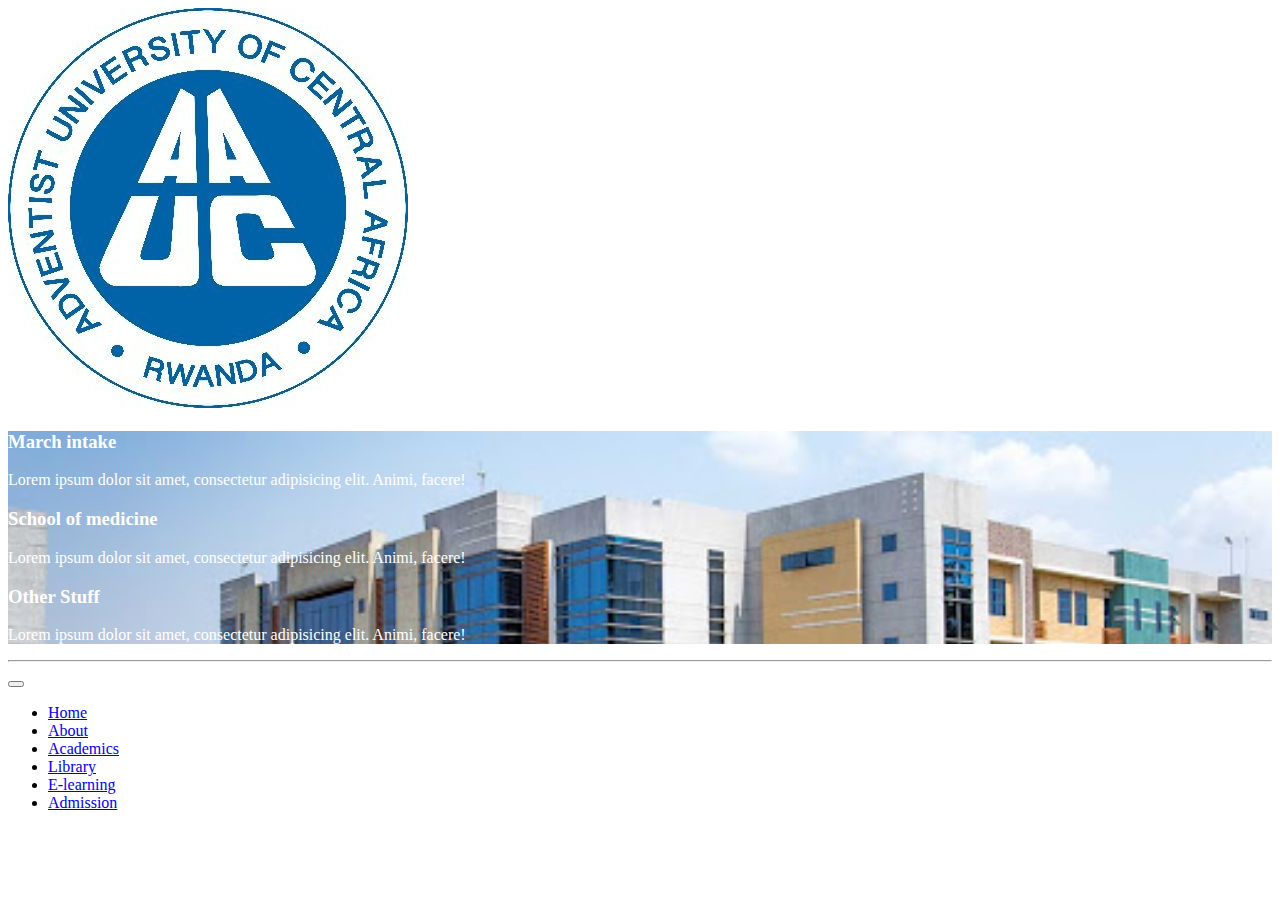
==== index.html @ 4c57768e "Added menu" ====
<!doctype html>
<html lang="en">

<head>
    <meta charset="utf-8">
    <meta name="viewport" content="width=device-width, initial-scale=1, shrink-to-fit=no">
    <link rel="stylesheet" href="https://cdn.jsdelivr.net/npm/bootstrap@4.5.3/dist/css/bootstrap.min.css" integrity="sha384-TX8t27EcRE3e/ihU7zmQxVncDAy5uIKz4rEkgIXeMed4M0jlfIDPvg6uqKI2xXr2"
        crossorigin="anonymous">
    <link rel="stylesheet" href="css/main.css">
    <title>AUCA</title>
</head>

<body>
    <div class="container">
        <header>
            <div class="row">
                <div class="col-md-2 logo">
                    <img class="img-fluid" src="images/logo.jpg" alt="">
                </div>
                <div class="col-md-10 banner clearfix">
                    <div id="demo" class="carousel slide" data-ride="carousel">
                        <div class="carousel-inner">
                            <div class="carousel-item active">
                                <h3>March intake</h3>
                                <p class="lead">Lorem ipsum dolor sit amet, consectetur adipisicing elit. Animi, facere!</p>
                            </div>
                            <div class="carousel-item">
                                <h3>School of medicine</h3>
                                <p class="lead">Lorem ipsum dolor sit amet, consectetur adipisicing elit. Animi, facere!</p>
                            </div>
                            <div class="carousel-item">
                                <h3>Other Stuff</h3>
                                <p class="lead">Lorem ipsum dolor sit amet, consectetur adipisicing elit. Animi, facere!</p>
                            </div>
                        </div>
                    </div>
                </div>
            </div>
        </header>
        <hr>
        <!--header -->


        <nav class="navbar navbar-expand-md bg-dark navbar-dark">

            <button class="navbar-toggler" type="button" data-toggle="collapse" data-target="#collapsibleNavbar">
                <span class="navbar-toggler-icon"></span>
            </button>
            <div class="collapse navbar-collapse" id="collapsibleNavbar">
                <ul class="navbar-nav">
                    <li class="nav-item">
                        <a class="nav-link" href="#">Home</a>
                    </li>
                    <li class="nav-item">
                        <a class="nav-link" href="#">About</a>
                    </li>
                    <li class="nav-item">
                        <a class="nav-link" href="#">Academics</a>
                    </li>
                    <li class="nav-item">
                        <a class="nav-link" href="#">Library</a>
                    </li>
                    <li class="nav-item">
                        <a class="nav-link" href="#">E-learning</a>
                    </li>
                    <li class="nav-item">
                        <a class="nav-link" href="#">Admission</a>
                    </li>
                </ul>
            </div>
        </nav>
        <!-- nav -->

        <!-- container -->

        <script src="https://code.jquery.com/jquery-3.5.1.slim.min.js" integrity="sha384-DfXdz2htPH0lsSSs5nCTpuj/zy4C+OGpamoFVy38MVBnE+IbbVYUew+OrCXaRkfj"
            crossorigin="anonymous"></script>
        <script src="https://cdn.jsdelivr.net/npm/bootstrap@4.5.3/dist/js/bootstrap.bundle.min.js" integrity="sha384-ho+j7jyWK8fNQe+A12Hb8AhRq26LrZ/JpcUGGOn+Y7RsweNrtN/tE3MoK7ZeZDyx"
            crossorigin="anonymous"></script>

</body>

</html>
---- css/main.css ----
.banner {
    background-image: url("../images/image5.jpg");
    background-size: cover;
    color: #fff;   
}
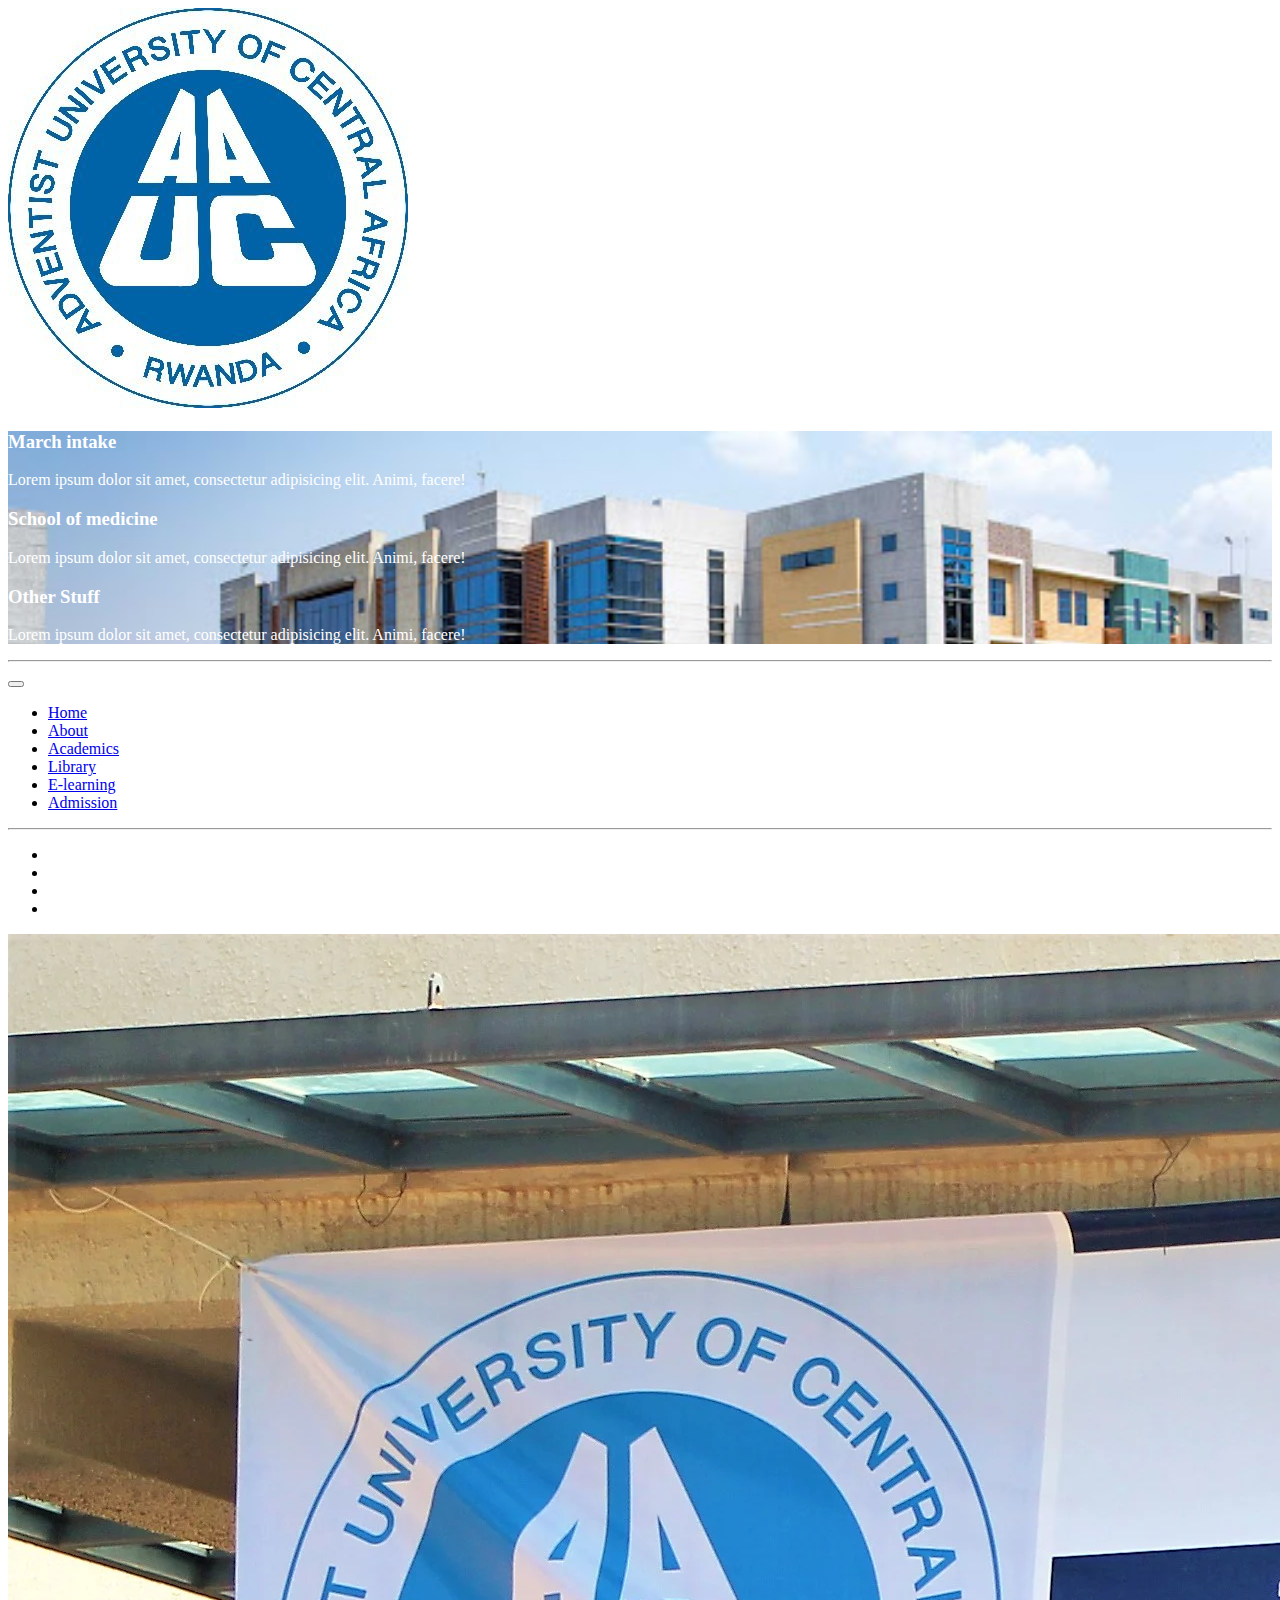
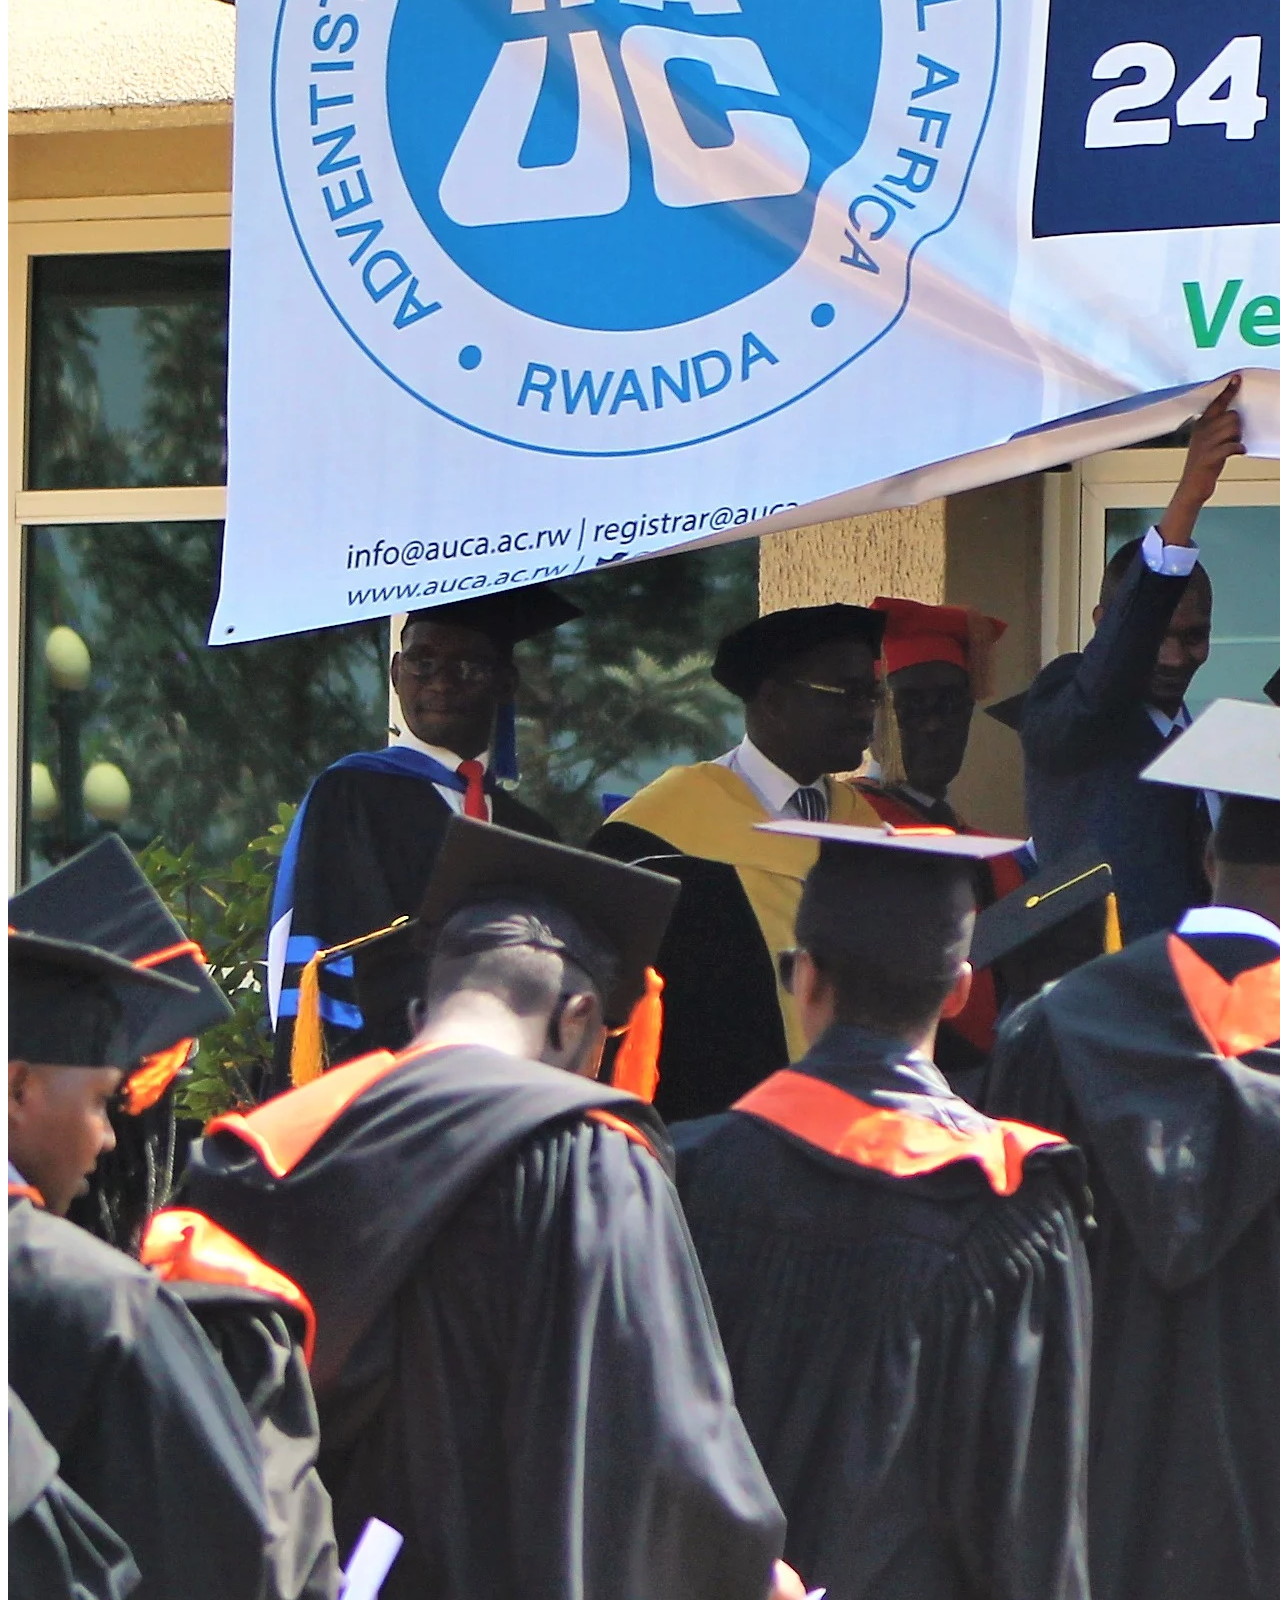
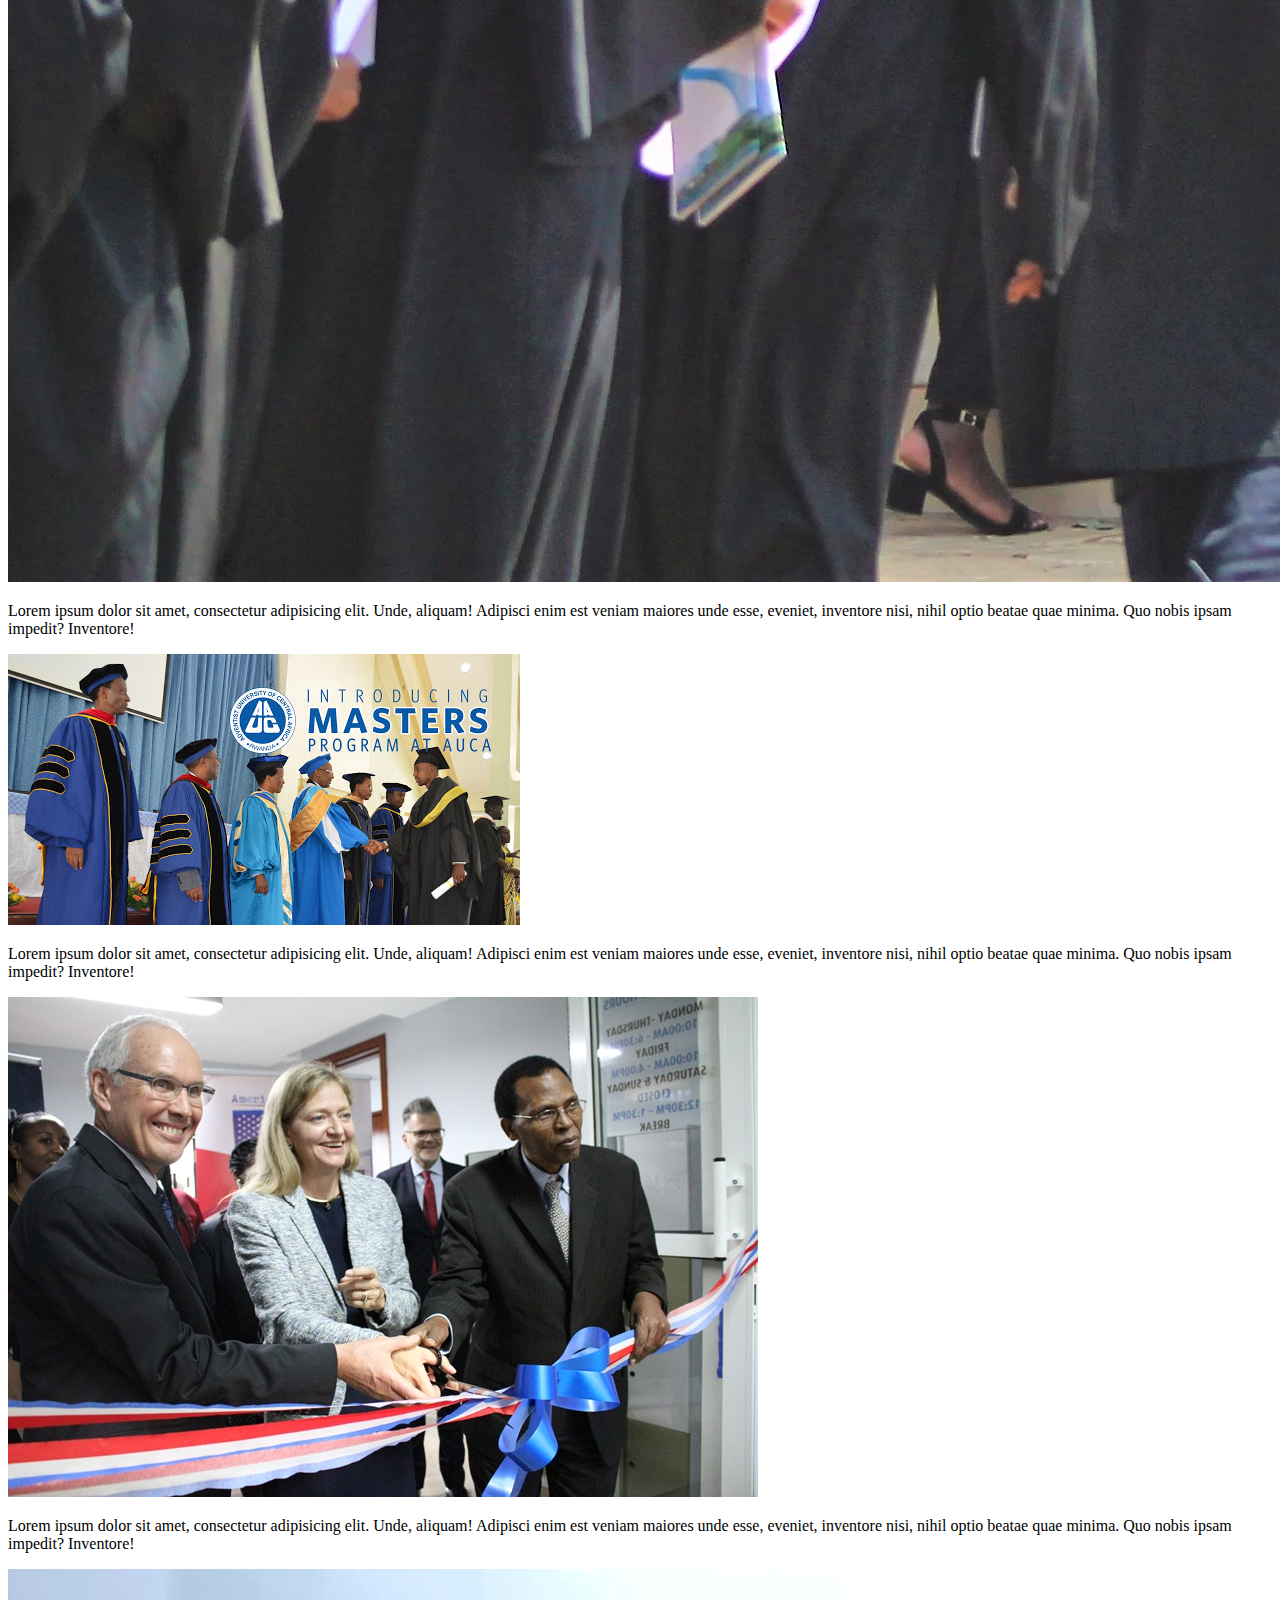
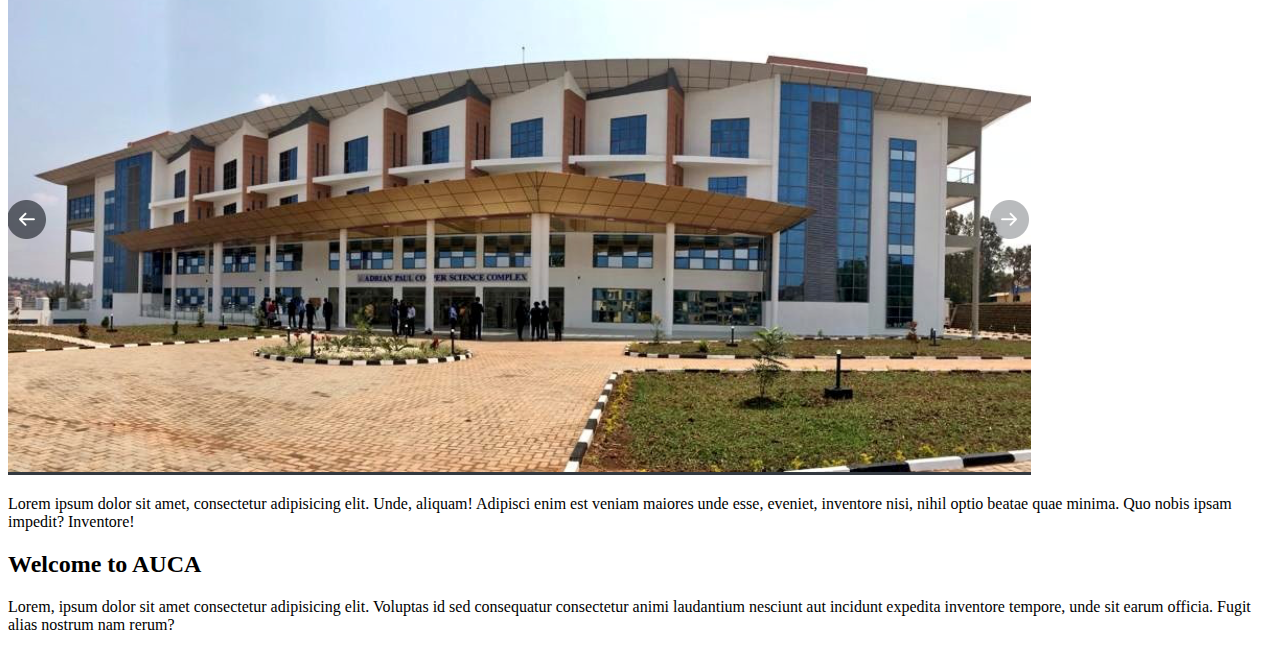
==== commit ebc3e1cb: "Added image slider and welcome message" ====
--- a/index.html
+++ b/index.html
@@ -70,7 +70,61 @@
             </div>
         </nav>
         <!-- nav -->
+        <hr>
 
+        <div class="row">
+            <div class="col-md-6">
+                <div id="demo" class="carousel slide" data-ride="carousel">
+                    <ul class="carousel-indicators">
+                        <li data-target="#demo" data-slide-to="0" class="active"></li>
+                        <li data-target="#demo" data-slide-to="1"></li>
+                        <li data-target="#demo" data-slide-to="2"></li>
+                        <li data-target="#demo" data-slide-to="3"></li>
+                    </ul>
+                    <div class="carousel-inner">
+                        <div class="carousel-item active">
+                            <img class="img-fluid" src="images/image1.jpg" alt="">
+                            <p class="carousel-caption lead">Lorem ipsum dolor sit amet, consectetur adipisicing elit. Unde, aliquam! Adipisci enim est veniam
+                                maiores unde esse, eveniet, inventore nisi, nihil optio beatae quae minima. Quo nobis ipsam
+                                impedit? Inventore!</p>
+                        </div>
+                        <div class="carousel-item">
+                            <img class="img-fluid" src="images/image2.jpg" alt="">
+                            <p class="carousel-caption lead">Lorem ipsum dolor sit amet, consectetur adipisicing elit. Unde, aliquam! Adipisci enim est veniam
+                                maiores unde esse, eveniet, inventore nisi, nihil optio beatae quae minima. Quo nobis ipsam
+                                impedit? Inventore!</p>
+                        </div>
+                        <div class="carousel-item">
+                            <img class="img-fluid" src="images/image3.jpg" alt="">
+                            <p class="carousel-caption lead">Lorem ipsum dolor sit amet, consectetur adipisicing elit. Unde, aliquam! Adipisci enim est veniam
+                                maiores unde esse, eveniet, inventore nisi, nihil optio beatae quae minima. Quo nobis ipsam
+                                impedit? Inventore!</p>
+                        </div>
+                        <div class="carousel-item">
+                            <img class="img-fluid" src="images/image4.jpg" alt="">
+                            <p class="carousel-caption lead">Lorem ipsum dolor sit amet, consectetur adipisicing elit. Unde, aliquam! Adipisci enim est veniam
+                                maiores unde esse, eveniet, inventore nisi, nihil optio beatae quae minima. Quo nobis ipsam
+                                impedit? Inventore!</p>
+                        </div>
+                    </div>
+
+                    <!-- Left and right controls -->
+                    <a class="carousel-control-prev" href="#demo" data-slide="prev">
+                        <span class="carousel-control-prev-icon"></span>
+                    </a>
+                    <a class="carousel-control-next" href="#demo" data-slide="next">
+                        <span class="carousel-control-next-icon"></span>
+                    </a>
+
+                </div>
+            </div>
+            <!-- carousel -->
+            <div class="col-md-6">
+                <h2 class="jumbotron">Welcome to AUCA</h2>
+                <p class="lead">Lorem, ipsum dolor sit amet consectetur adipisicing elit. Voluptas id sed consequatur consectetur animi laudantium
+                    nesciunt aut incidunt expedita inventore tempore, unde sit earum officia. Fugit alias nostrum nam rerum?</p>
+            </div>
+        </div>
         <!-- container -->
 
         <script src="https://code.jquery.com/jquery-3.5.1.slim.min.js" integrity="sha384-DfXdz2htPH0lsSSs5nCTpuj/zy4C+OGpamoFVy38MVBnE+IbbVYUew+OrCXaRkfj"
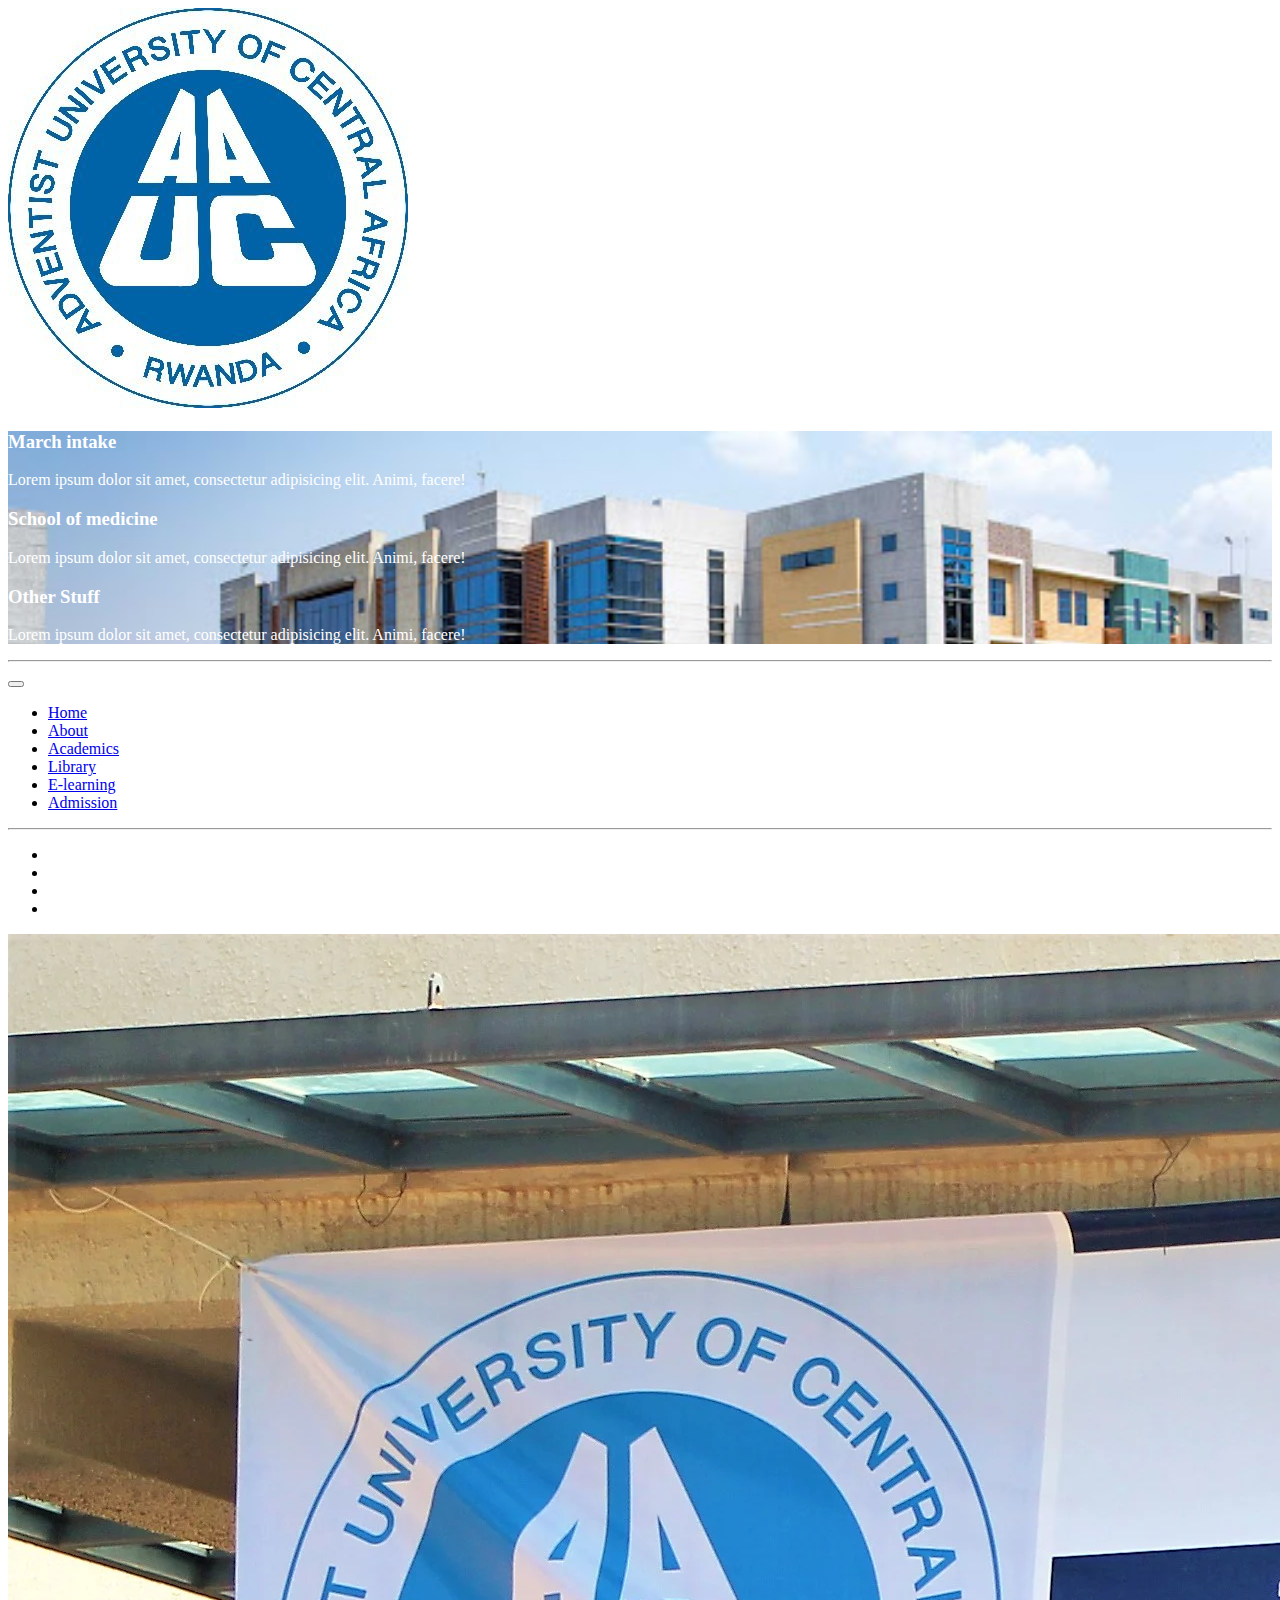
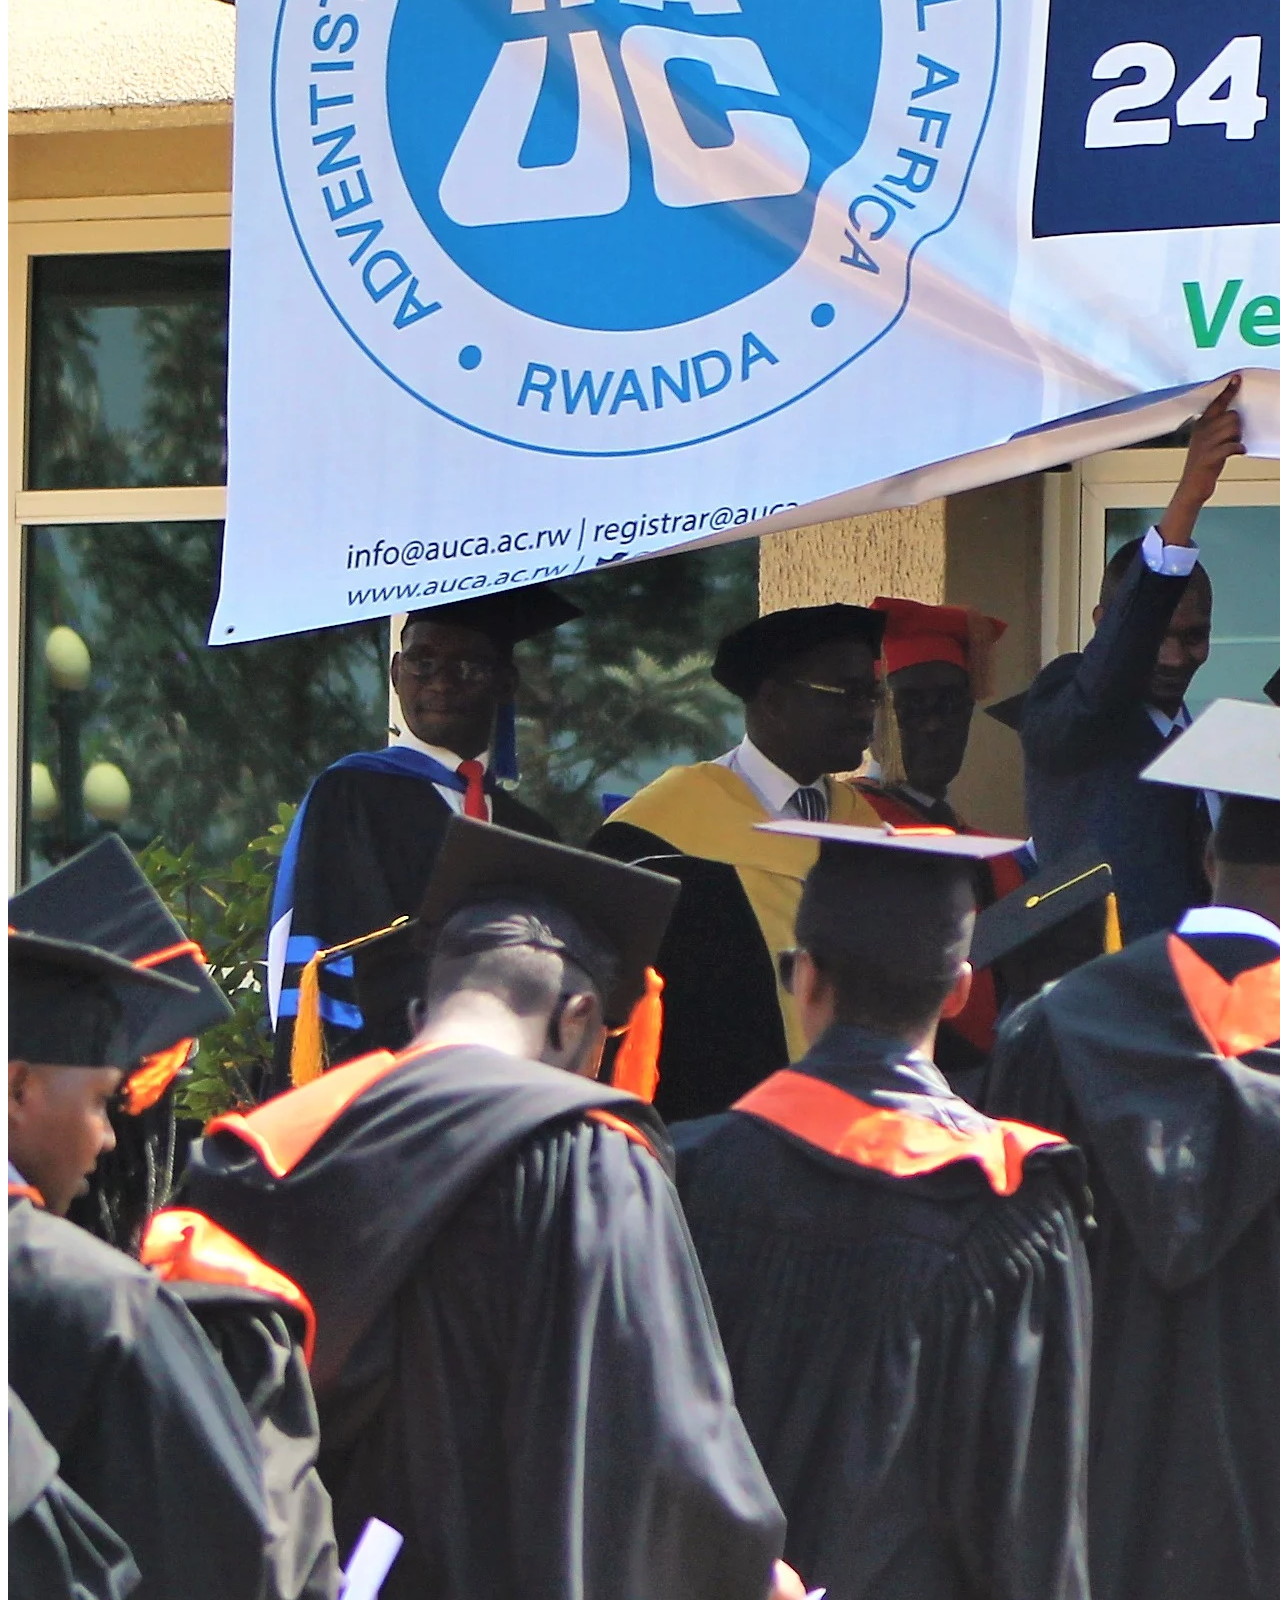
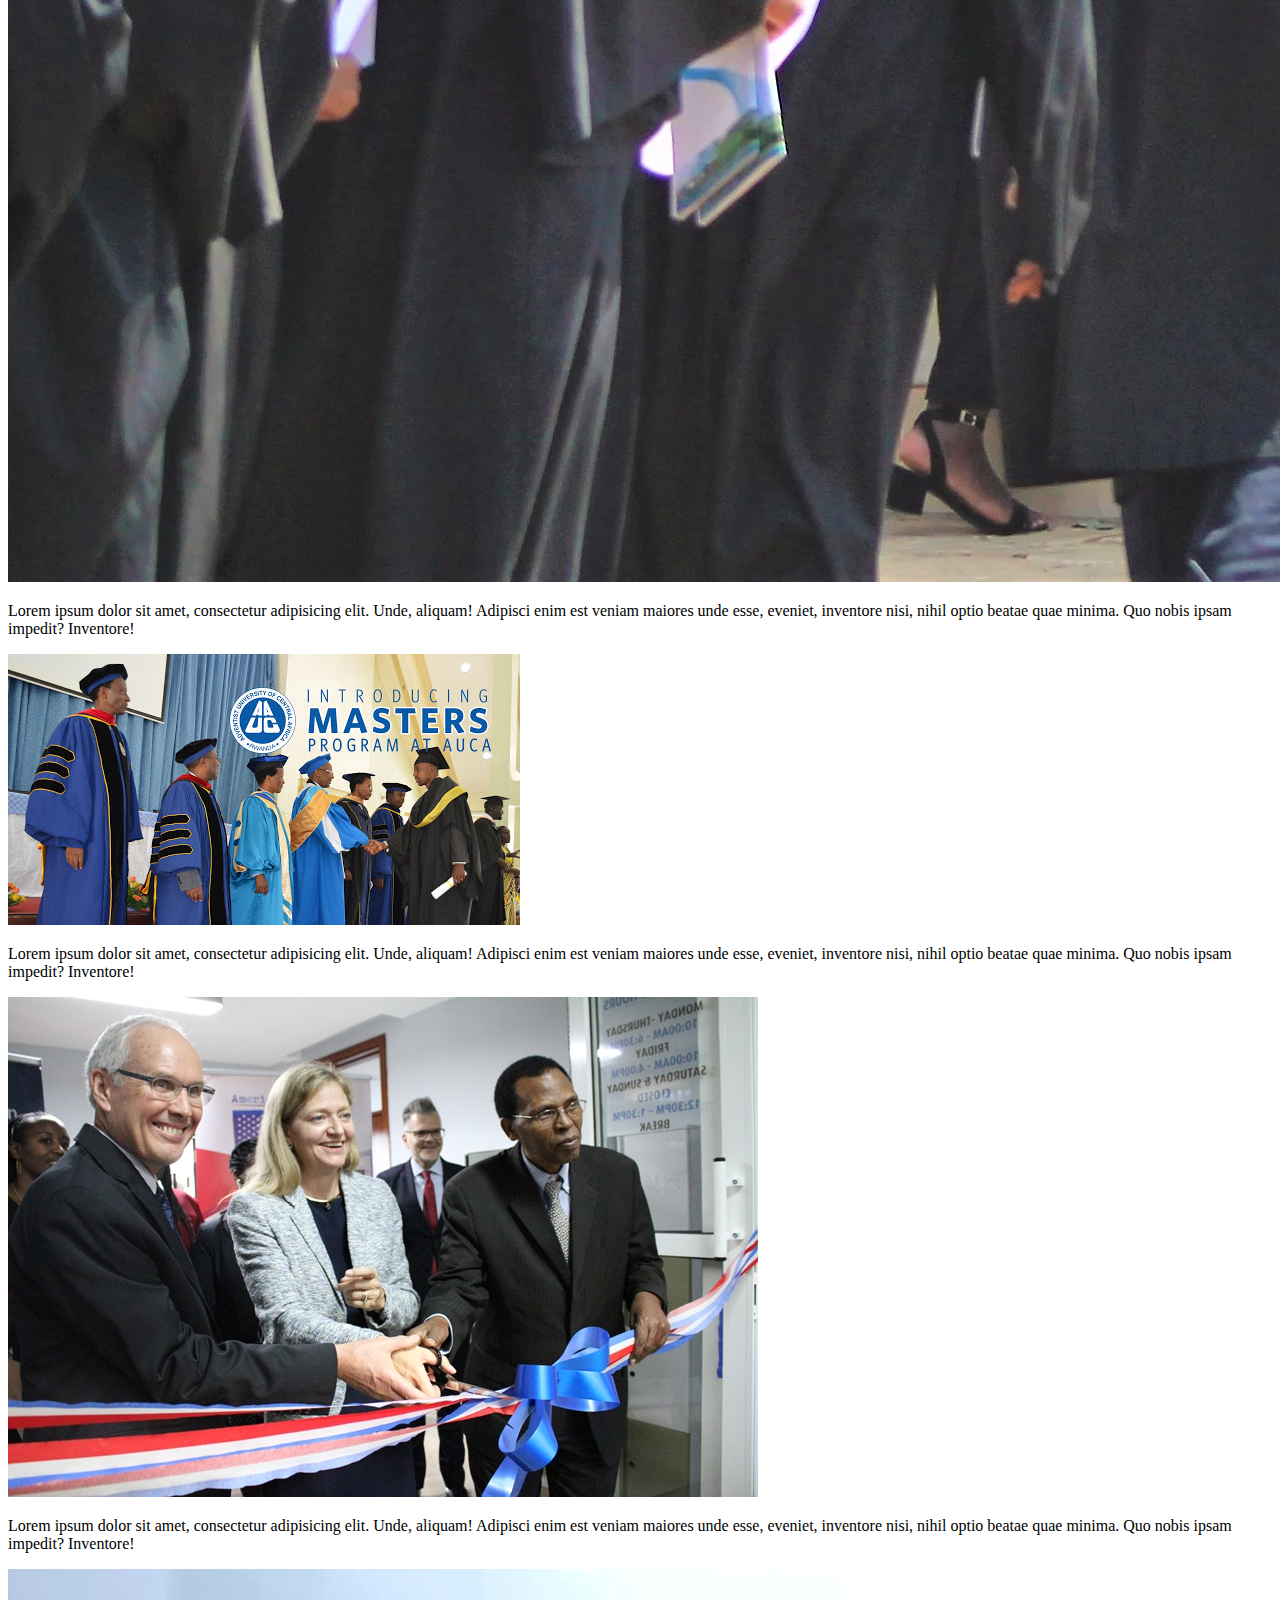
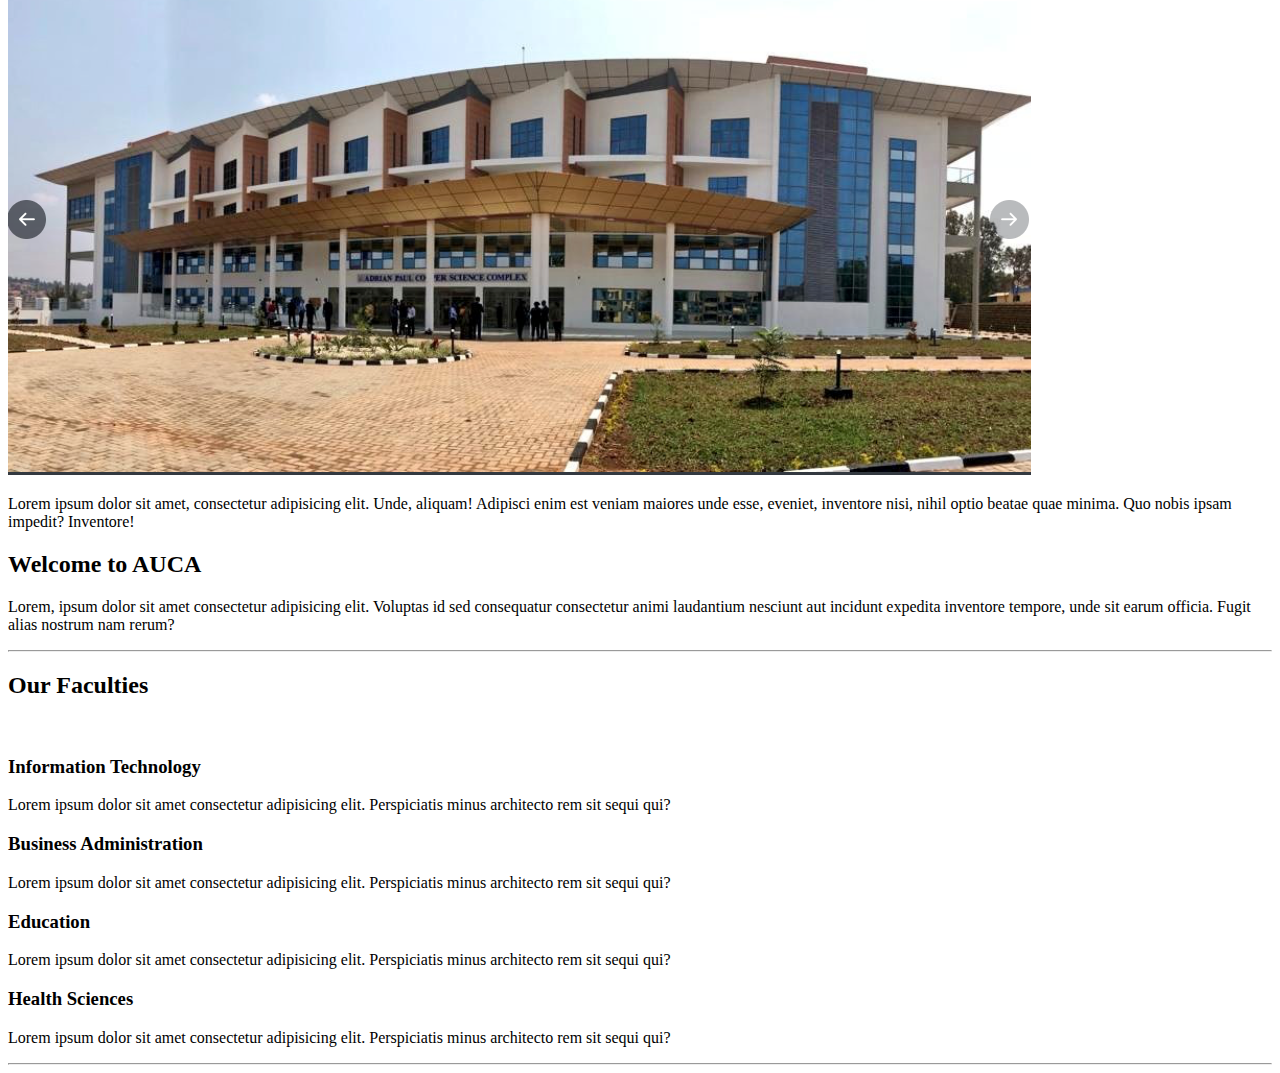
==== commit 02ec2e93: "Added faculties section" ====
--- a/index.html
+++ b/index.html
@@ -17,7 +17,7 @@
                 <div class="col-md-2 logo">
                     <img class="img-fluid" src="images/logo.jpg" alt="">
                 </div>
-                <div class="col-md-10 banner clearfix">
+                <div class="col-md-10 banner">
                     <div id="demo" class="carousel slide" data-ride="carousel">
                         <div class="carousel-inner">
                             <div class="carousel-item active">
@@ -125,12 +125,72 @@
                     nesciunt aut incidunt expedita inventore tempore, unde sit earum officia. Fugit alias nostrum nam rerum?</p>
             </div>
         </div>
-        <!-- container -->
+        <hr>
+        <h2 class="text-center">Our Faculties</h2>
+        <br>
+        <div class="row">
 
-        <script src="https://code.jquery.com/jquery-3.5.1.slim.min.js" integrity="sha384-DfXdz2htPH0lsSSs5nCTpuj/zy4C+OGpamoFVy38MVBnE+IbbVYUew+OrCXaRkfj"
-            crossorigin="anonymous"></script>
-        <script src="https://cdn.jsdelivr.net/npm/bootstrap@4.5.3/dist/js/bootstrap.bundle.min.js" integrity="sha384-ho+j7jyWK8fNQe+A12Hb8AhRq26LrZ/JpcUGGOn+Y7RsweNrtN/tE3MoK7ZeZDyx"
-            crossorigin="anonymous"></script>
+            <div class="col-md-3 col-sm-2">
+                <div class="card">
+                    <div class="card-header bg-light">
+                        <h3 class=" text-center">Information Technology</h3>
+                    </div>
+                    <div class="card-body">
+                        <p class="lead">Lorem ipsum dolor sit amet consectetur adipisicing elit. Perspiciatis minus architecto rem sit sequi
+                            qui?
+                        </p>
+                    </div>
+                </div>
+            </div>
+            <div class="col-md-3 col-sm-2">
+                <div class="card">
+                    <div class="card-header bg-light">
+                        <h3 class=" text-center">Business Administration</h3>
+                    </div>
+                    <div class="card-body">
+                        <p class="lead">Lorem ipsum dolor sit amet consectetur adipisicing elit. Perspiciatis minus architecto rem sit sequi
+                            qui?
+                        </p>
+                    </div>
+                </div>
+            </div>
+            <div class="col-md-3 col-sm-2">
+                <div class="card">
+                    <div class="card-header bg-light">
+                        <h3 class=" text-center">Education</h3>
+                    </div>
+                    <div class="card-body">
+                        <p class="lead">Lorem ipsum dolor sit amet consectetur adipisicing elit. Perspiciatis minus architecto rem sit sequi
+                            qui?
+                        </p>
+                    </div>
+                </div>
+            </div>
+            <div class="col-md-3 col-sm-2">
+                <div class="card">
+                    <div class="card-header bg-light">
+                        <h3 class=" text-center">Health Sciences</h3>
+                    </div>
+                    <div class="card-body">
+                        <p class="lead">Lorem ipsum dolor sit amet consectetur adipisicing elit. Perspiciatis minus architecto rem sit sequi
+                            qui?
+                        </p>
+                    </div>
+                </div>
+            </div>
+        </div>
+        <hr>
+
+    </div>
+    <!-- faculties -->
+
+    </div>
+    <!-- container -->
+
+    <script src="https://code.jquery.com/jquery-3.5.1.slim.min.js" integrity="sha384-DfXdz2htPH0lsSSs5nCTpuj/zy4C+OGpamoFVy38MVBnE+IbbVYUew+OrCXaRkfj"
+        crossorigin="anonymous"></script>
+    <script src="https://cdn.jsdelivr.net/npm/bootstrap@4.5.3/dist/js/bootstrap.bundle.min.js" integrity="sha384-ho+j7jyWK8fNQe+A12Hb8AhRq26LrZ/JpcUGGOn+Y7RsweNrtN/tE3MoK7ZeZDyx"
+        crossorigin="anonymous"></script>
 
 </body>
 
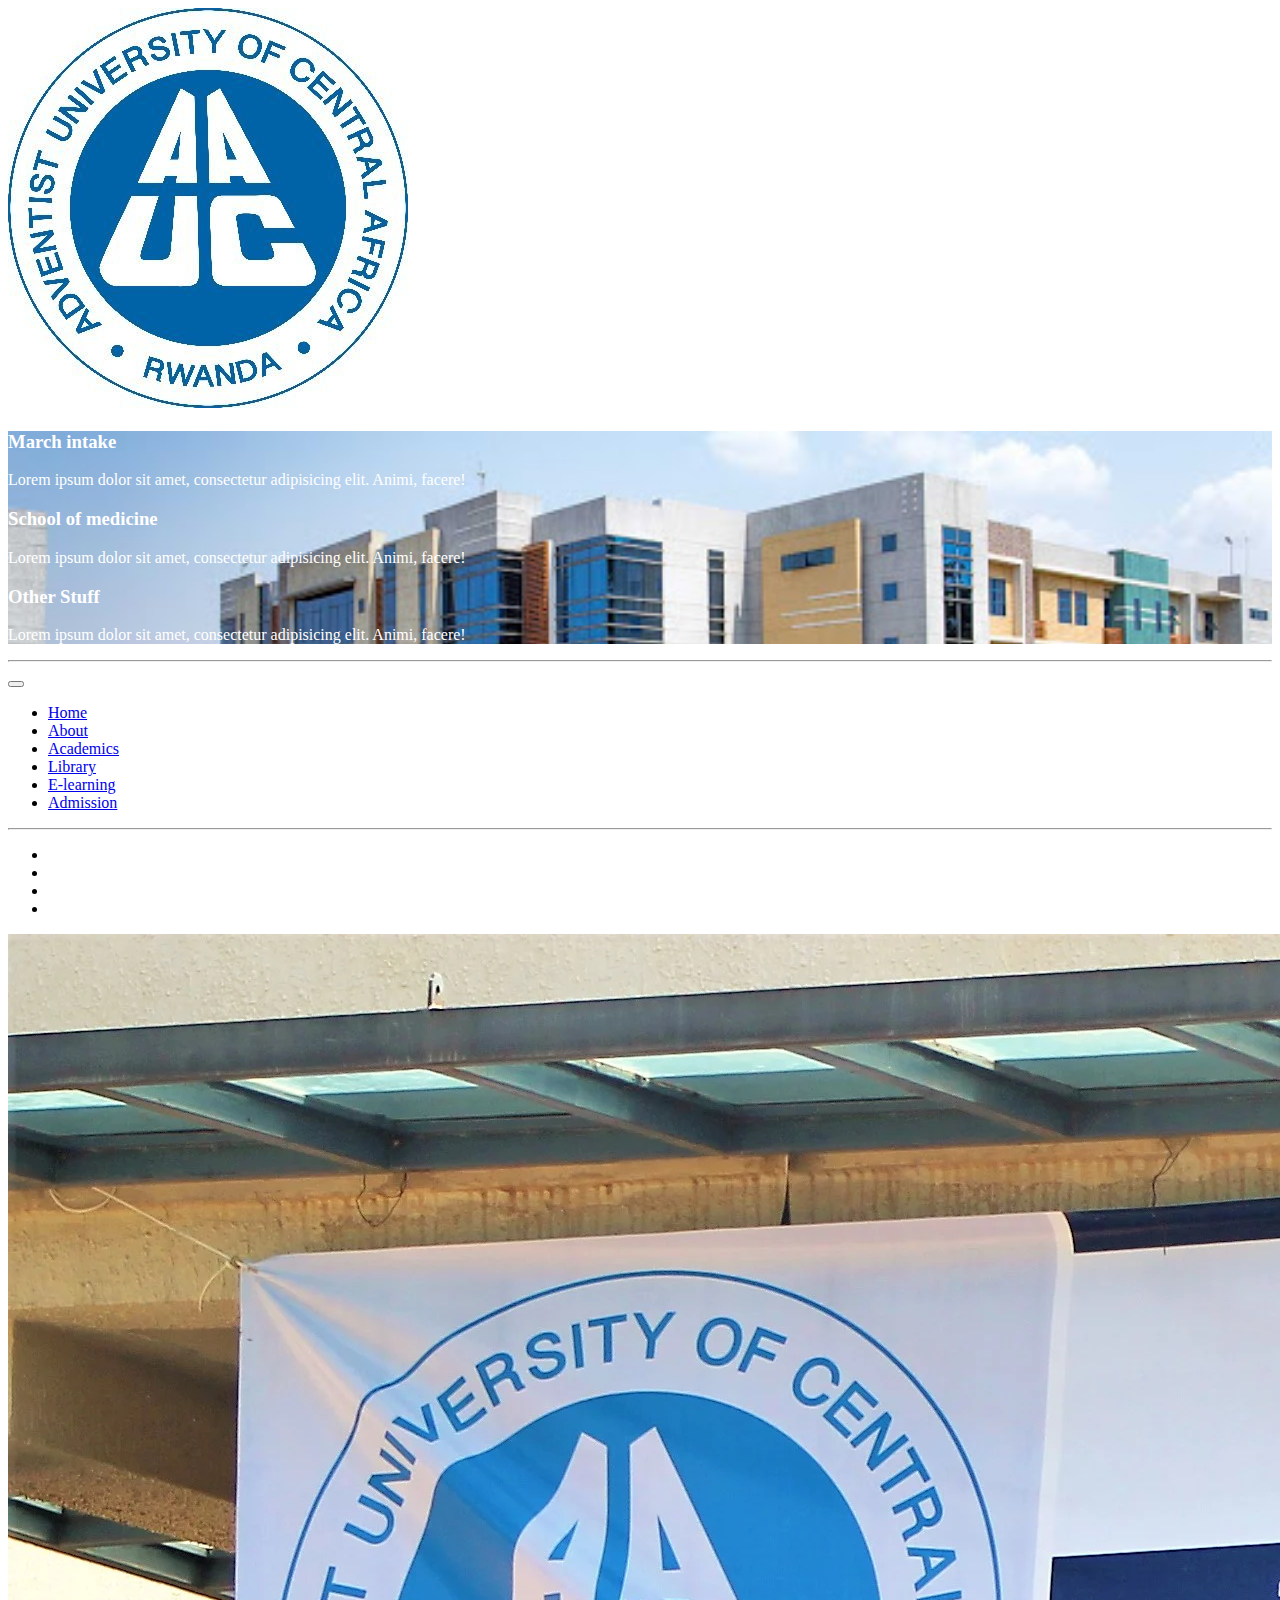
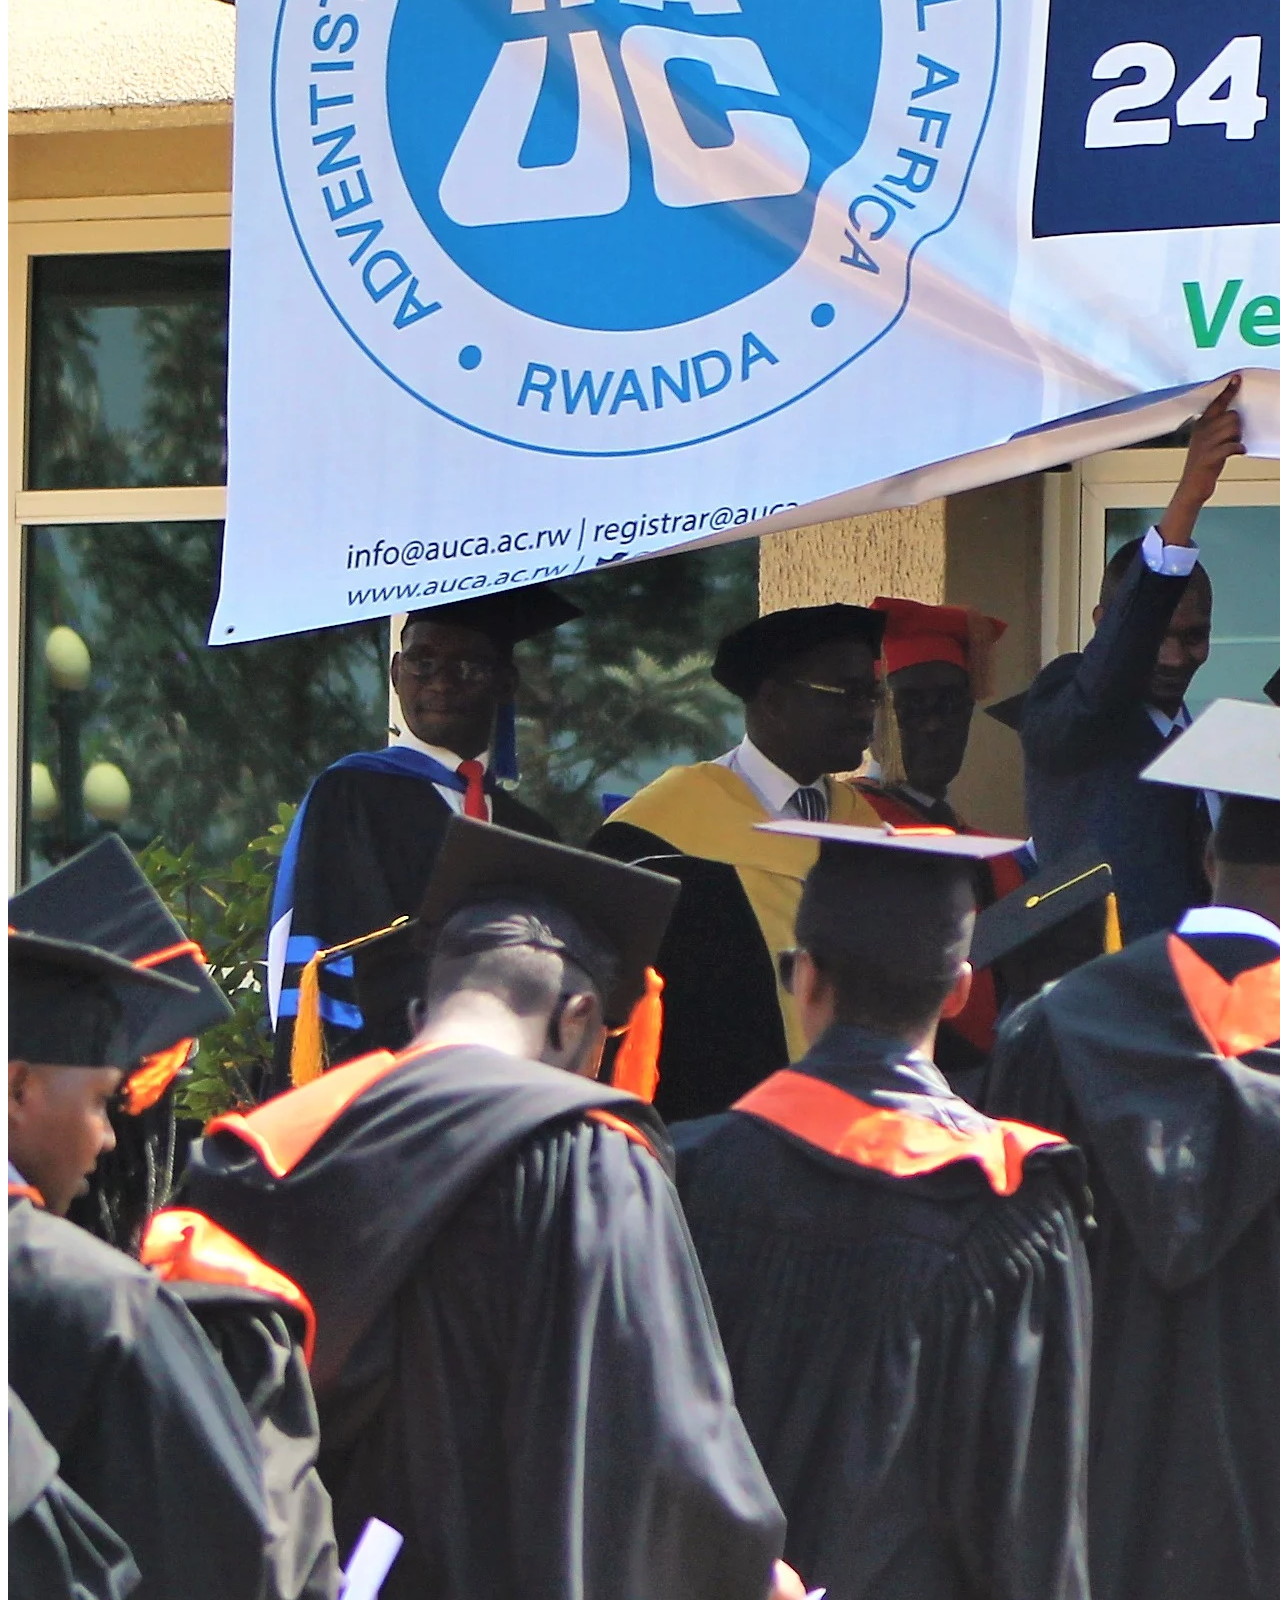
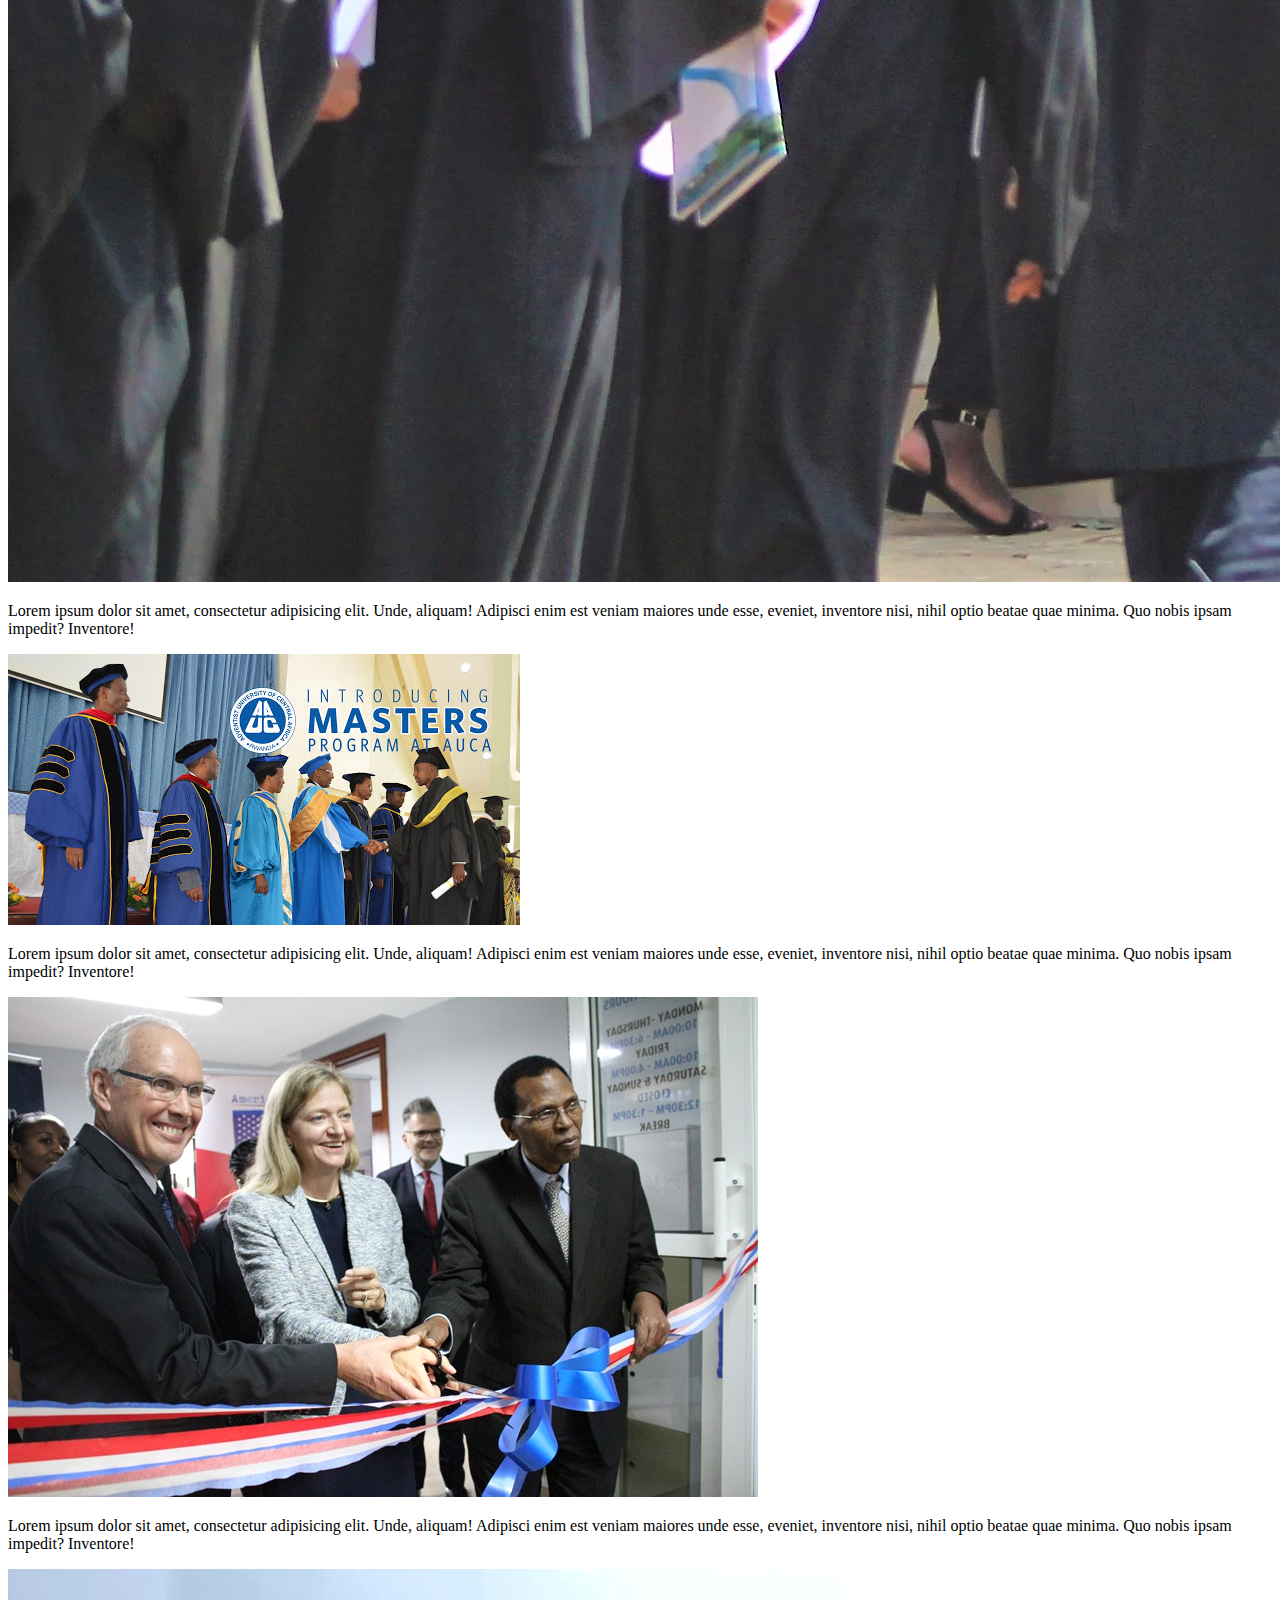
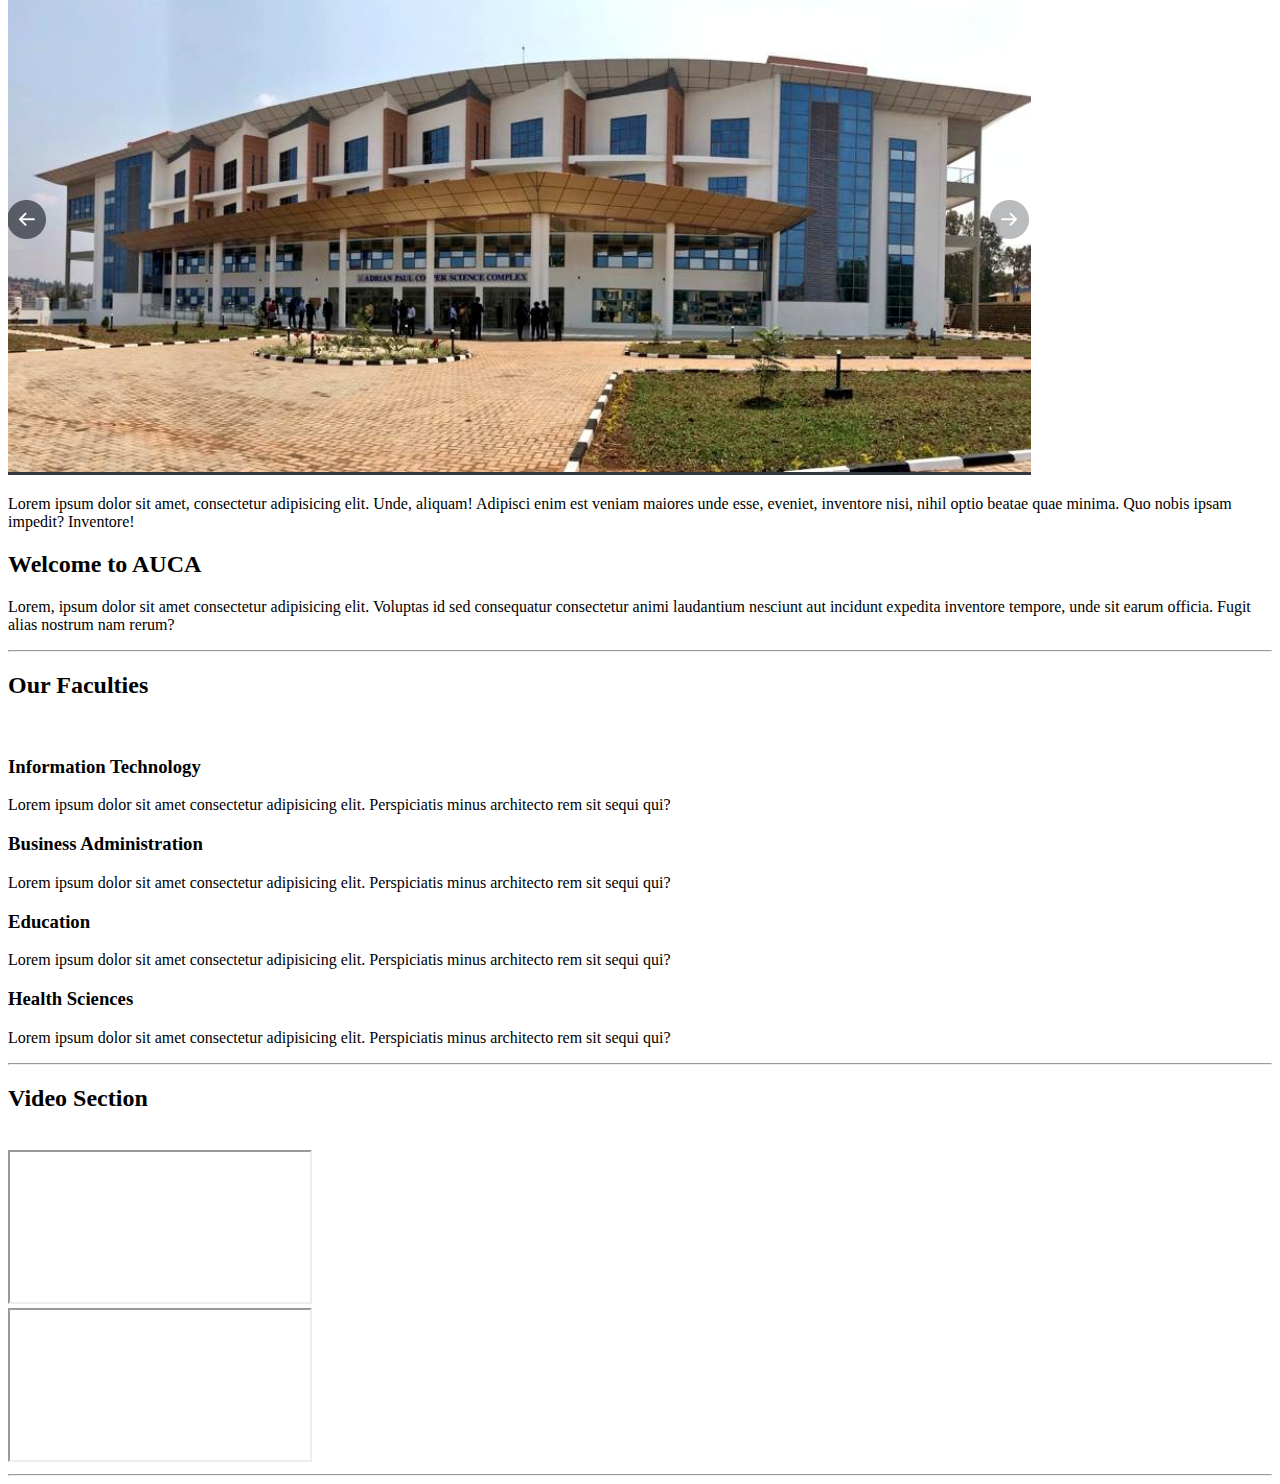
==== commit 33bf48c2: "Added video section" ====
--- a/index.html
+++ b/index.html
@@ -5,6 +5,8 @@
     <meta charset="utf-8">
     <meta name="viewport" content="width=device-width, initial-scale=1, shrink-to-fit=no">
     <link rel="stylesheet" href="https://cdn.jsdelivr.net/npm/bootstrap@4.5.3/dist/css/bootstrap.min.css" integrity="sha384-TX8t27EcRE3e/ihU7zmQxVncDAy5uIKz4rEkgIXeMed4M0jlfIDPvg6uqKI2xXr2"
+        crossorigin="anonymous">
+    <link rel="stylesheet" href="https://stackpath.bootstrapcdn.com/font-awesome/4.7.0/css/font-awesome.min.css" integrity="sha384-wvfXpqpZZVQGK6TAh5PVlGOfQNHSoD2xbE+QkPxCAFlNEevoEH3Sl0sibVcOQVnN"
         crossorigin="anonymous">
     <link rel="stylesheet" href="css/main.css">
     <title>AUCA</title>
@@ -180,10 +182,21 @@
             </div>
         </div>
         <hr>
-
-    </div>
-    <!-- faculties -->
-
+        <h2 class="text-center">Video Section</h2>
+        <br>
+        <div class="row">
+            <div class="col-md-6">
+                <div class="embed-responsive embed-responsive-16by9">
+                    <iframe class="embed-responsive-item" src="https://www.youtube.com/embed/tgbNymZ7vqY"></iframe>
+                </div>
+            </div>
+            <div class="col-md-6">
+                <div class="embed-responsive embed-responsive-16by9">
+                    <iframe class="embed-responsive-item" src="https://www.youtube.com/embed/tgbNymZ7vqY"></iframe>
+                </div>
+            </div>
+        </div>
+        <hr>
     </div>
     <!-- container -->
 
--- a/css/main.css
+++ b/css/main.css
@@ -3,4 +3,8 @@
     background-image: url("../images/image5.jpg");
     background-size: cover;
     color: #fff;   
+}
+footer{
+    /* color:#fff; */
+    /* color:#212529; */
 }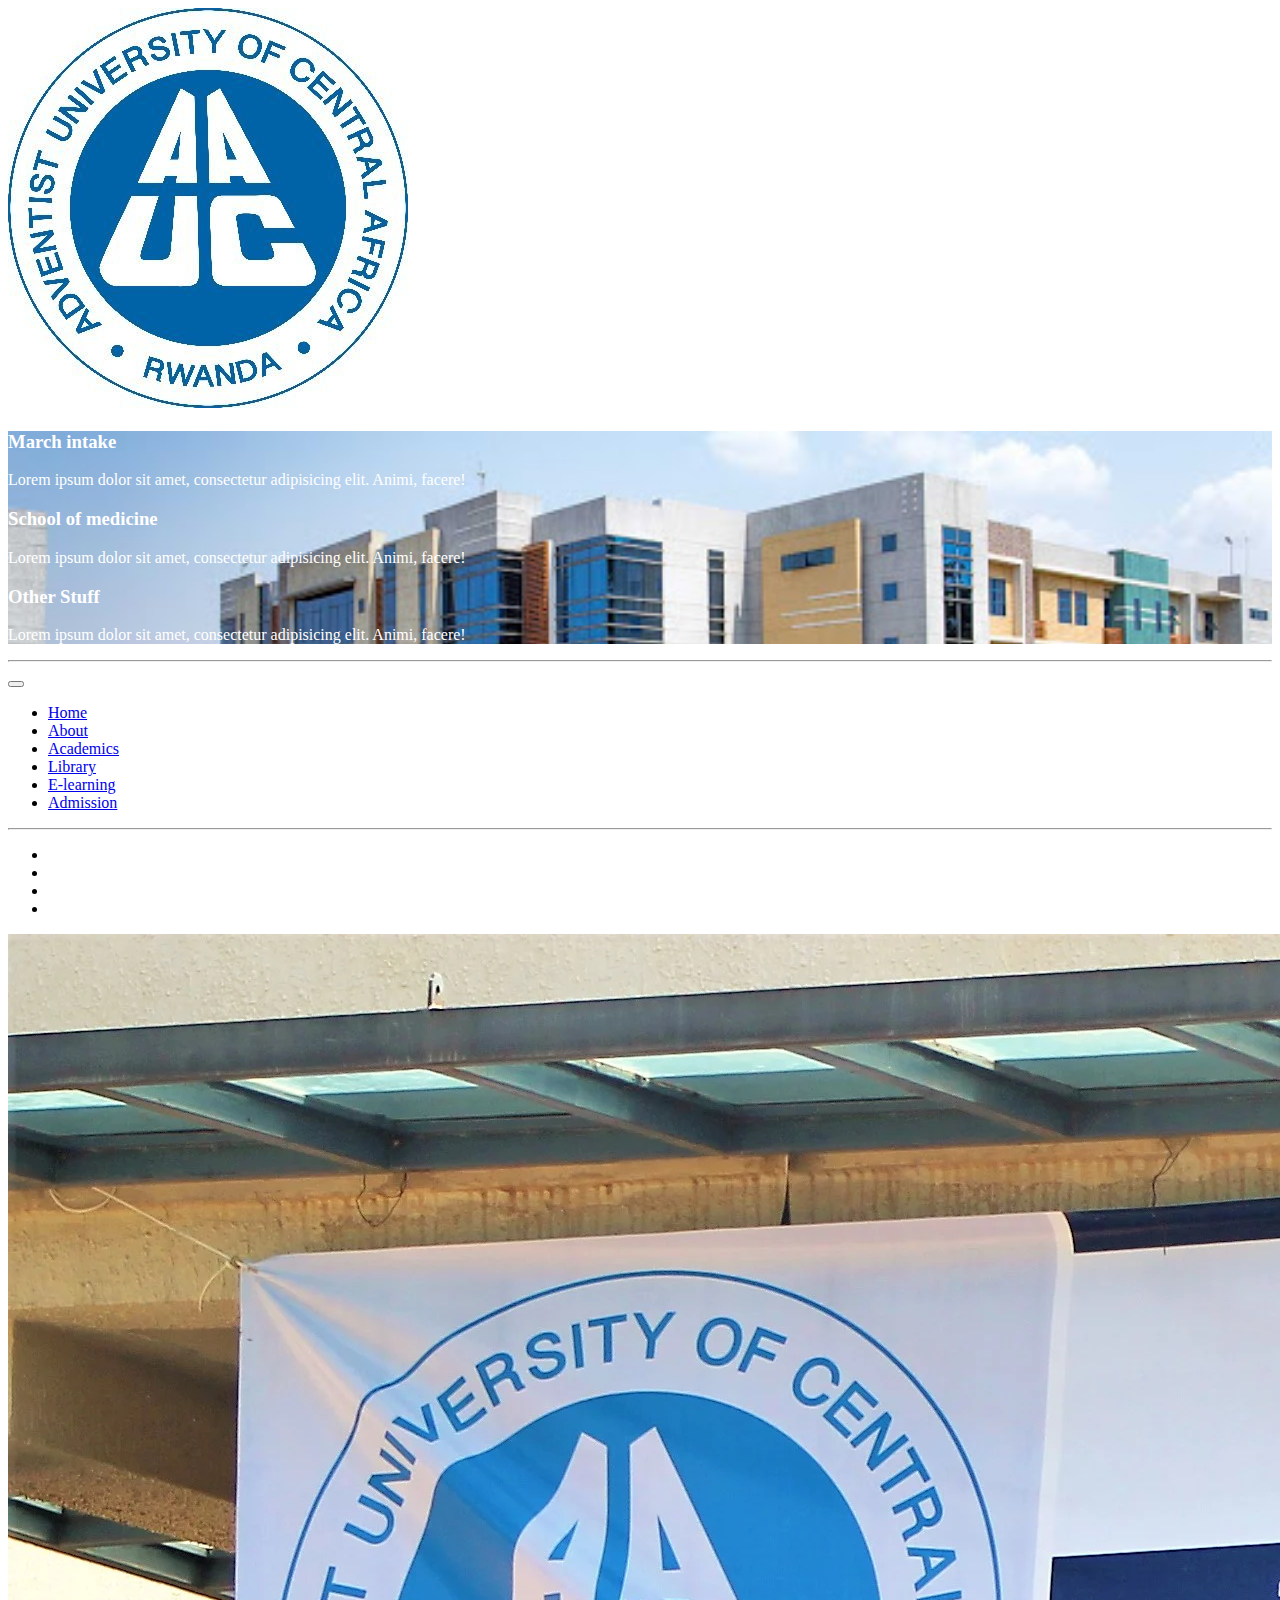
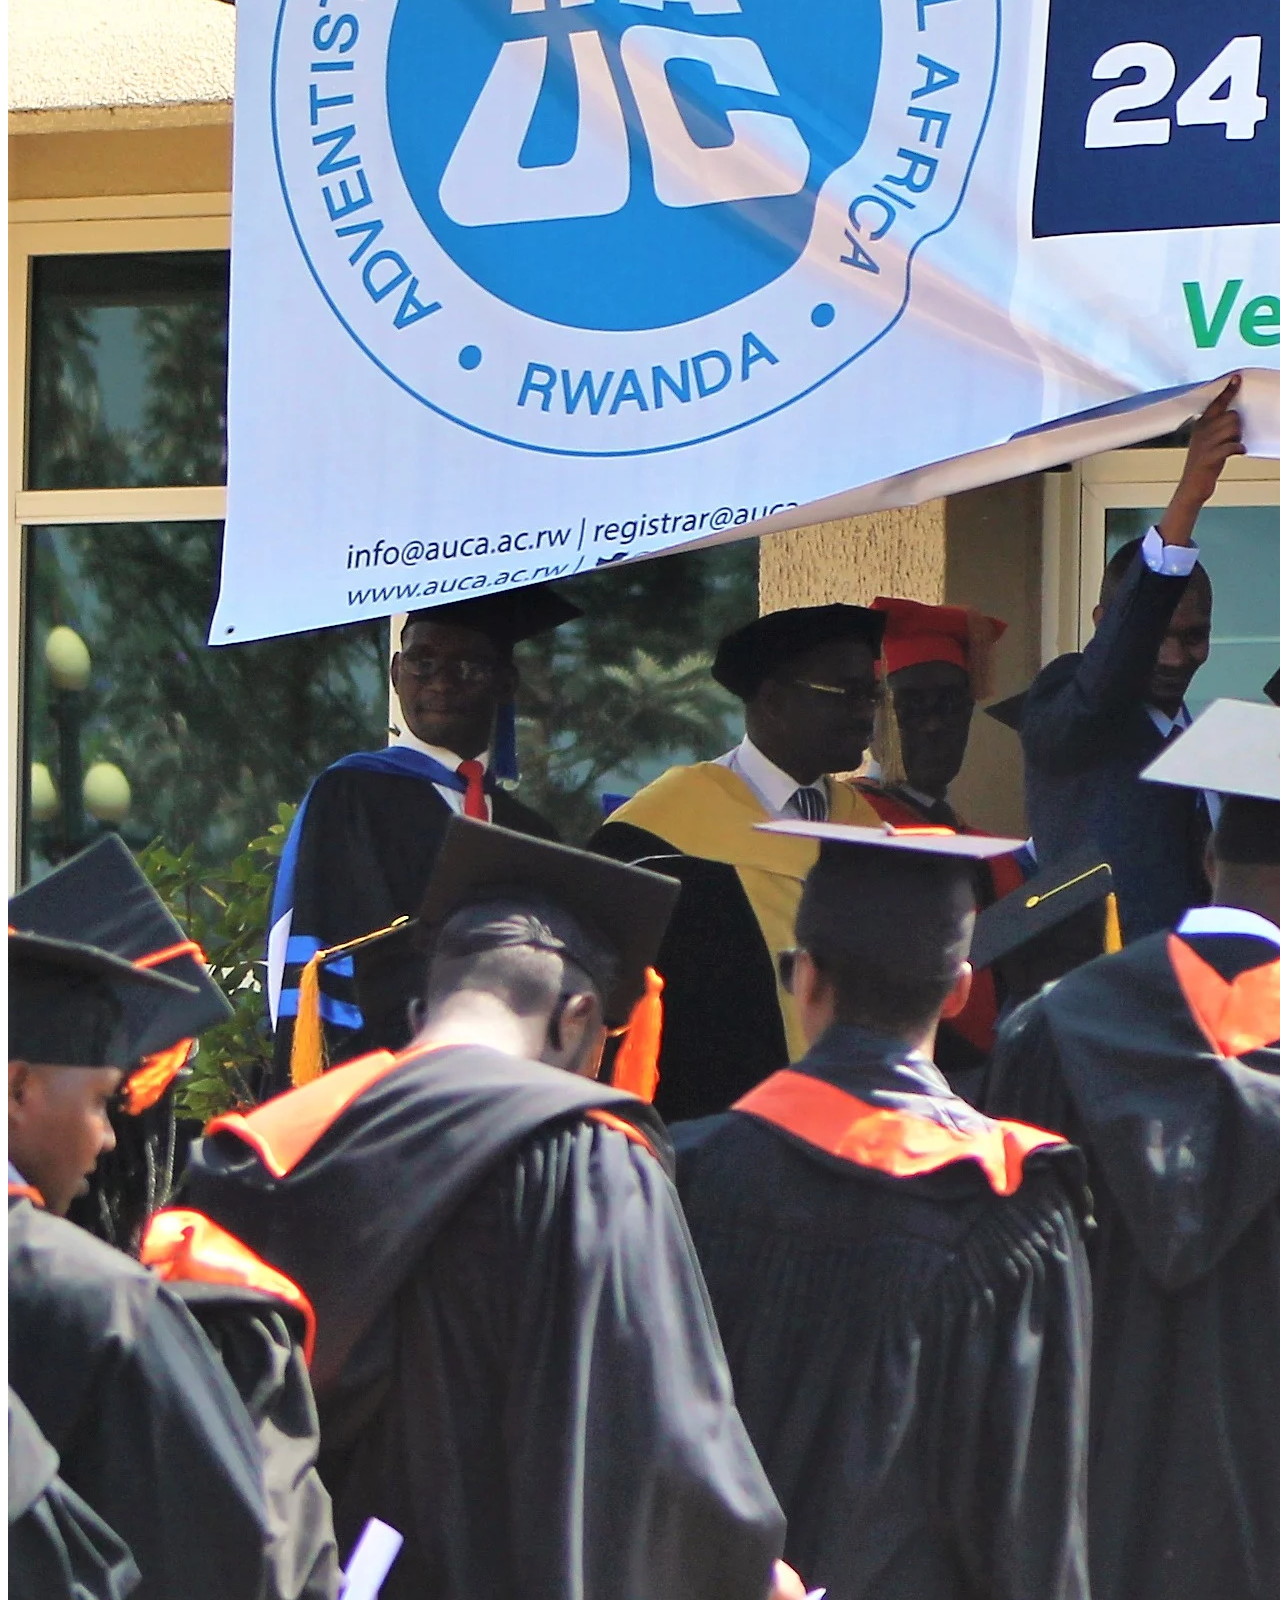
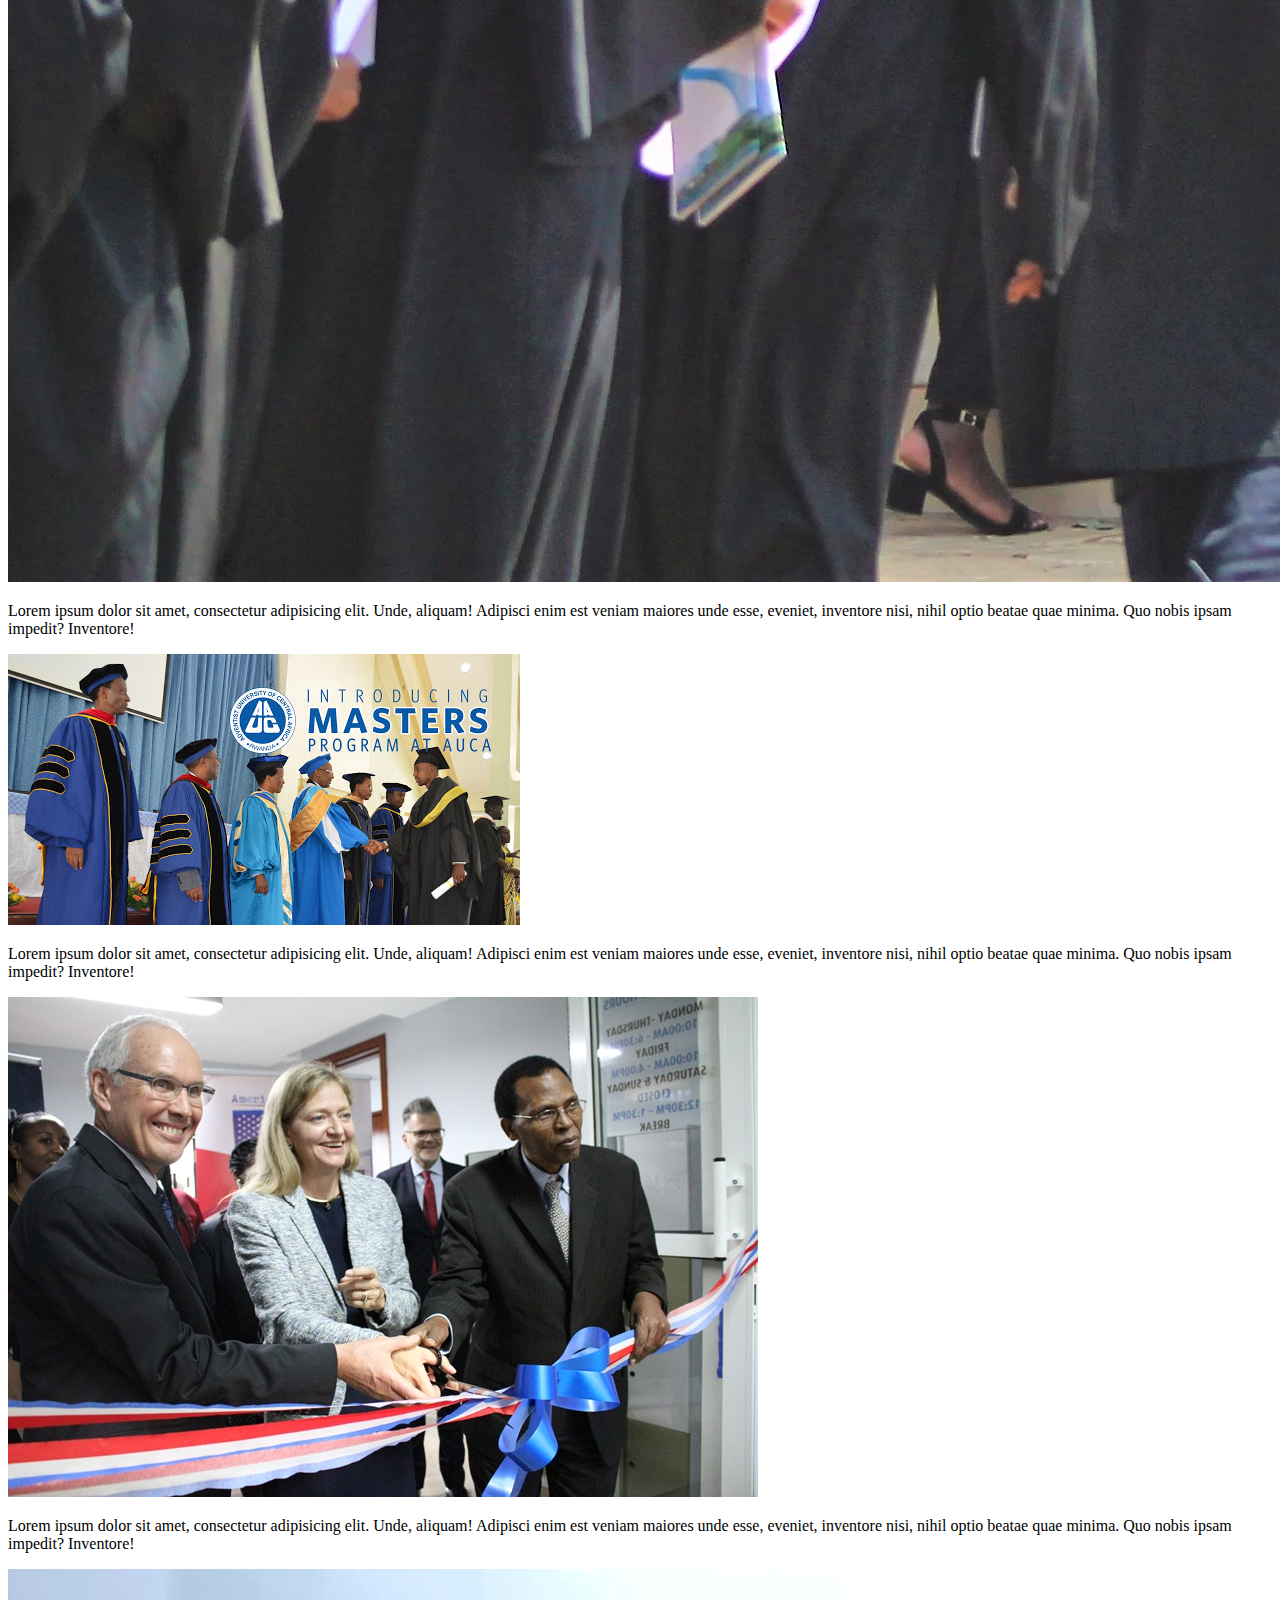
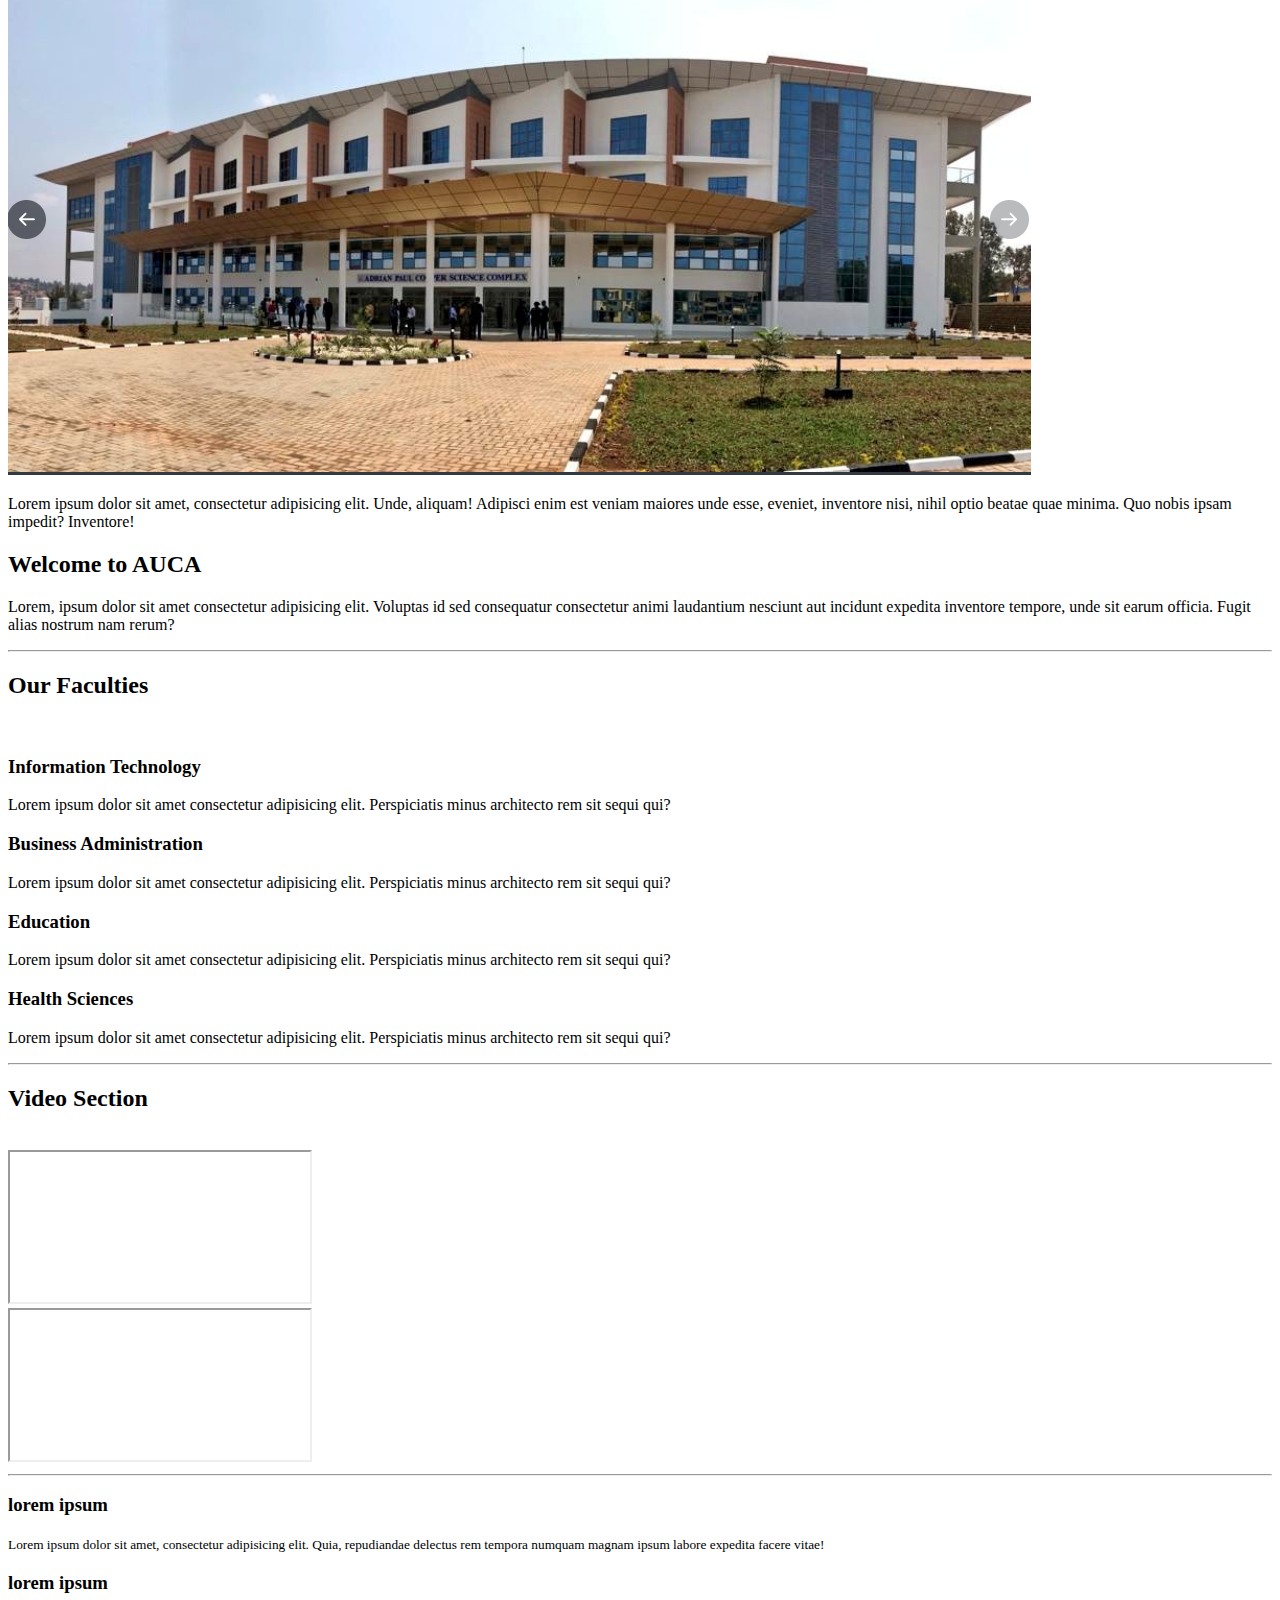
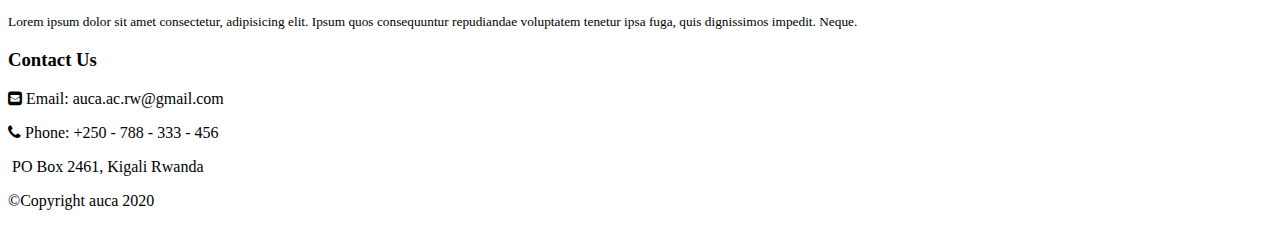
==== commit d3990f68: "Added footer" ====
--- a/index.html
+++ b/index.html
@@ -197,6 +197,38 @@
             </div>
         </div>
         <hr>
+
+        <footer class="bg-dark text-center text-light">
+            <div class="row">
+                <div class="col-md-4">
+                    <h3>lorem ipsum</h3>
+                    <p>
+                        <small>Lorem ipsum dolor sit amet, consectetur adipisicing elit. Quia, repudiandae delectus rem tempora
+                            numquam magnam ipsum labore expedita facere vitae!</small>
+                    </p>
+                </div>
+                <div class="col-md-4">
+                    <h3>lorem ipsum</h3>
+                    <p>
+                        <small>Lorem ipsum dolor sit amet consectetur, adipisicing elit. Ipsum quos consequuntur repudiandae voluptatem
+                            tenetur ipsa fuga, quis dignissimos impedit. Neque.
+                        </small>
+                    </p>
+                </div>
+                <div class="col-md-4">
+                    <h3 class="">Contact Us</h3>
+                    <p>
+                        <span class="fa fa-envelope-square"></span> Email: auca.ac.rw@gmail.com</p>
+                    <p>
+                        <span class="fa fa-phone"></span> Phone: +250 - 788 - 333 - 456</p>
+                    <p>
+                        <span class="fa fa-mailbox"></span> PO Box 2461, Kigali Rwanda</p>
+                </div>
+            </div>
+            <div class="copyright text-center bg-dark">
+                <p>&copy;Copyright auca 2020</p>
+            </div>
+        </footer>
     </div>
     <!-- container -->
 
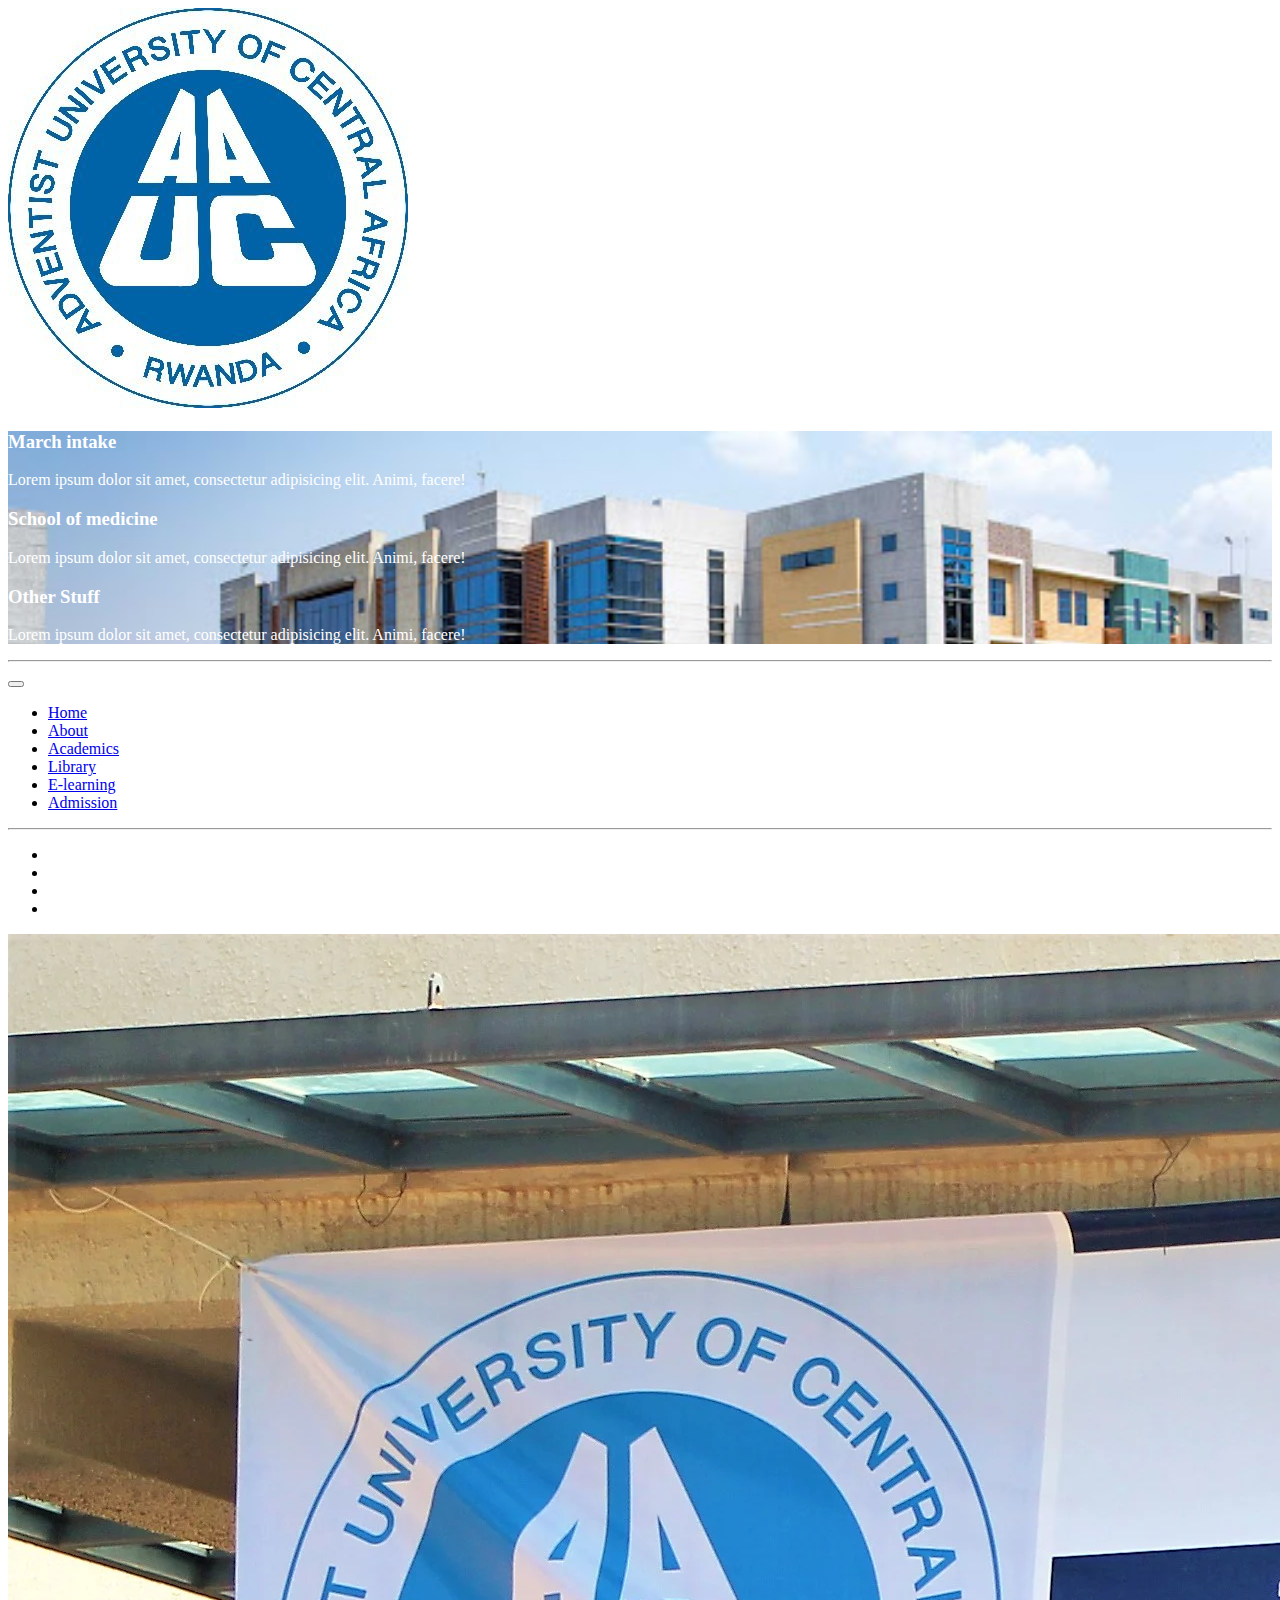
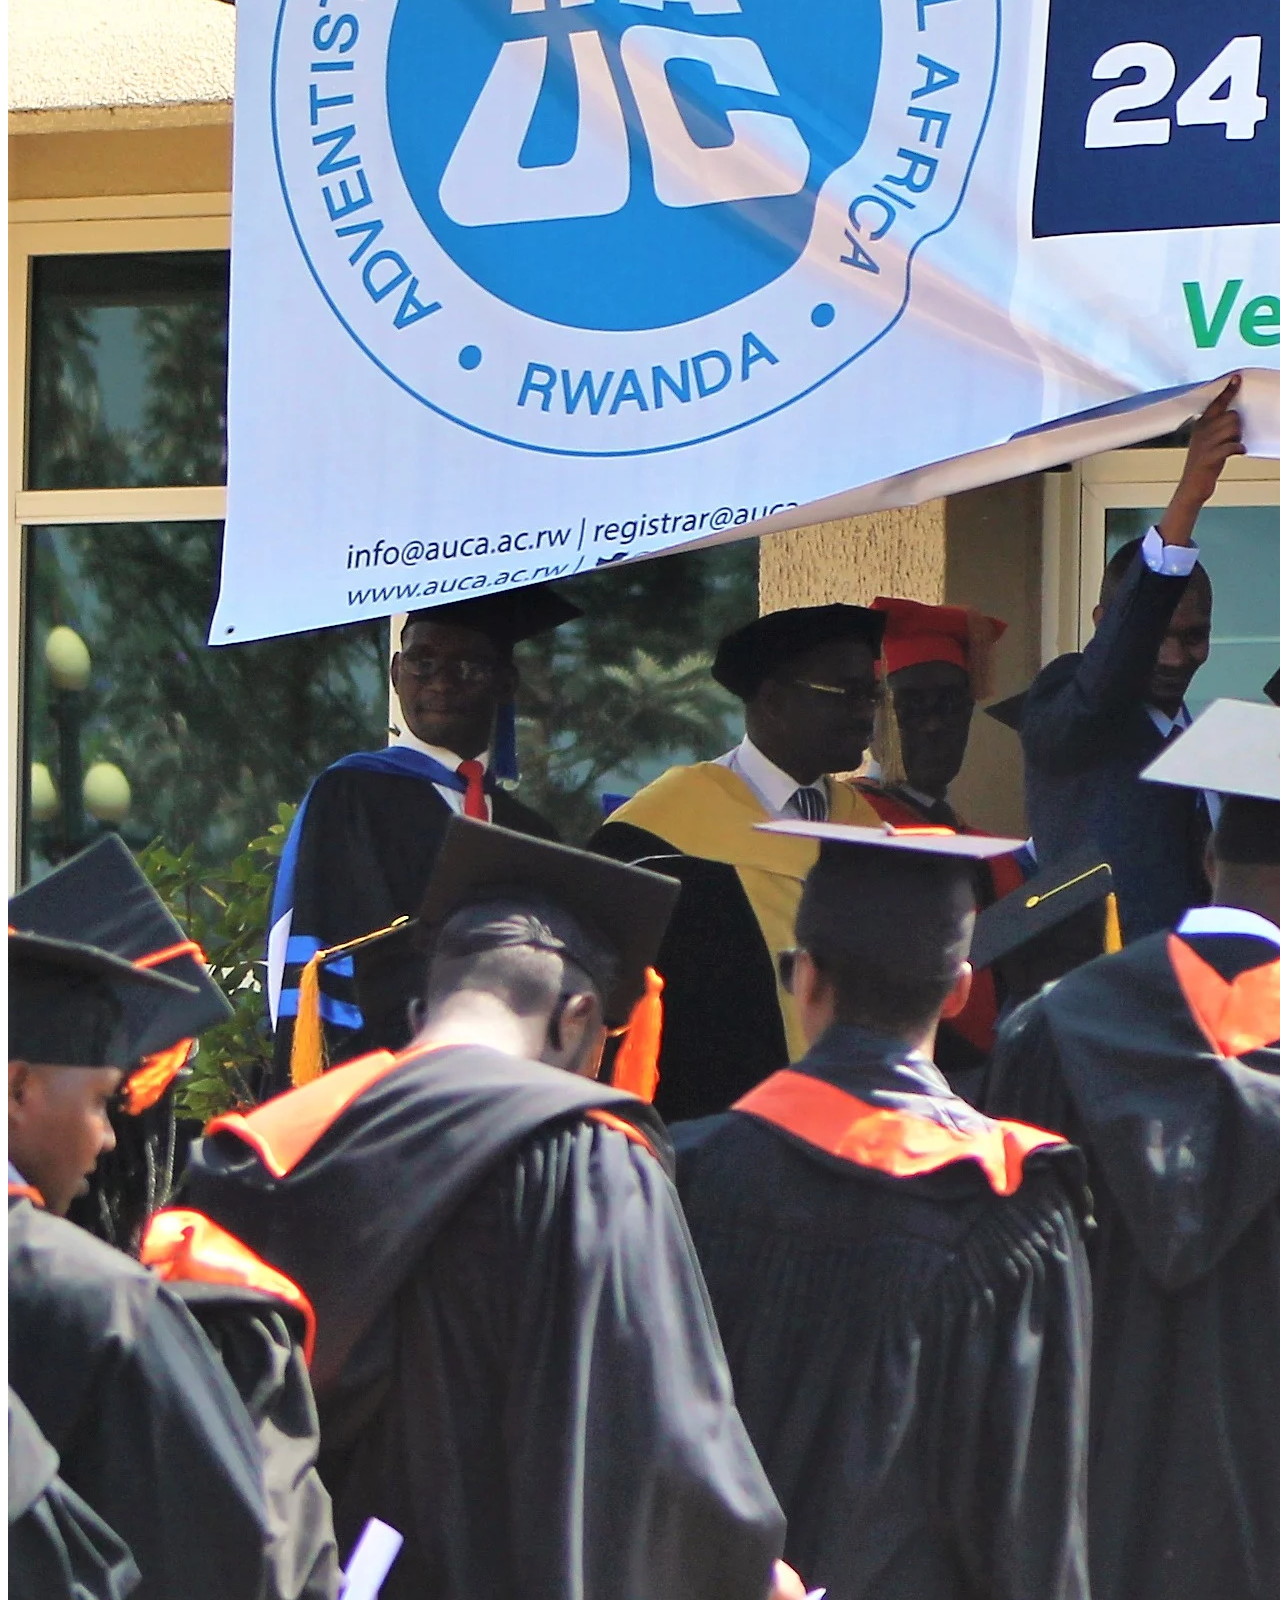
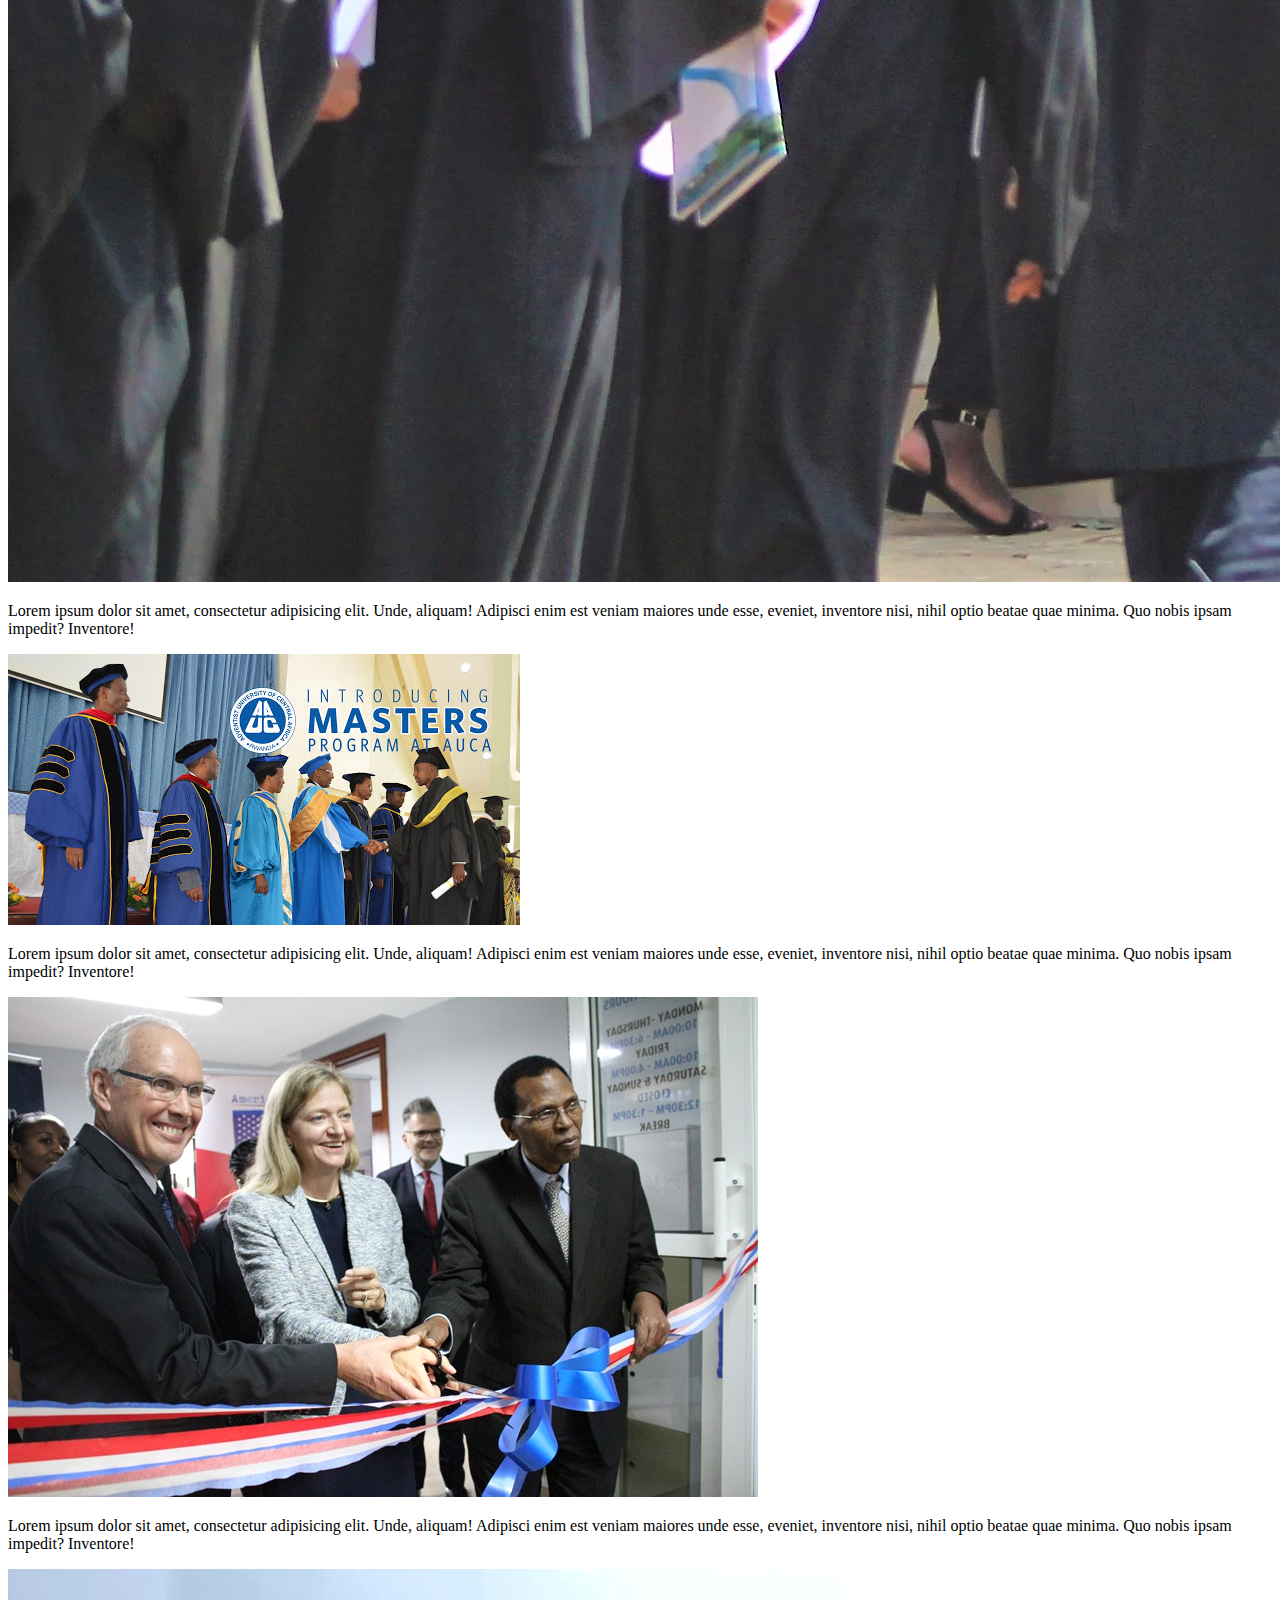
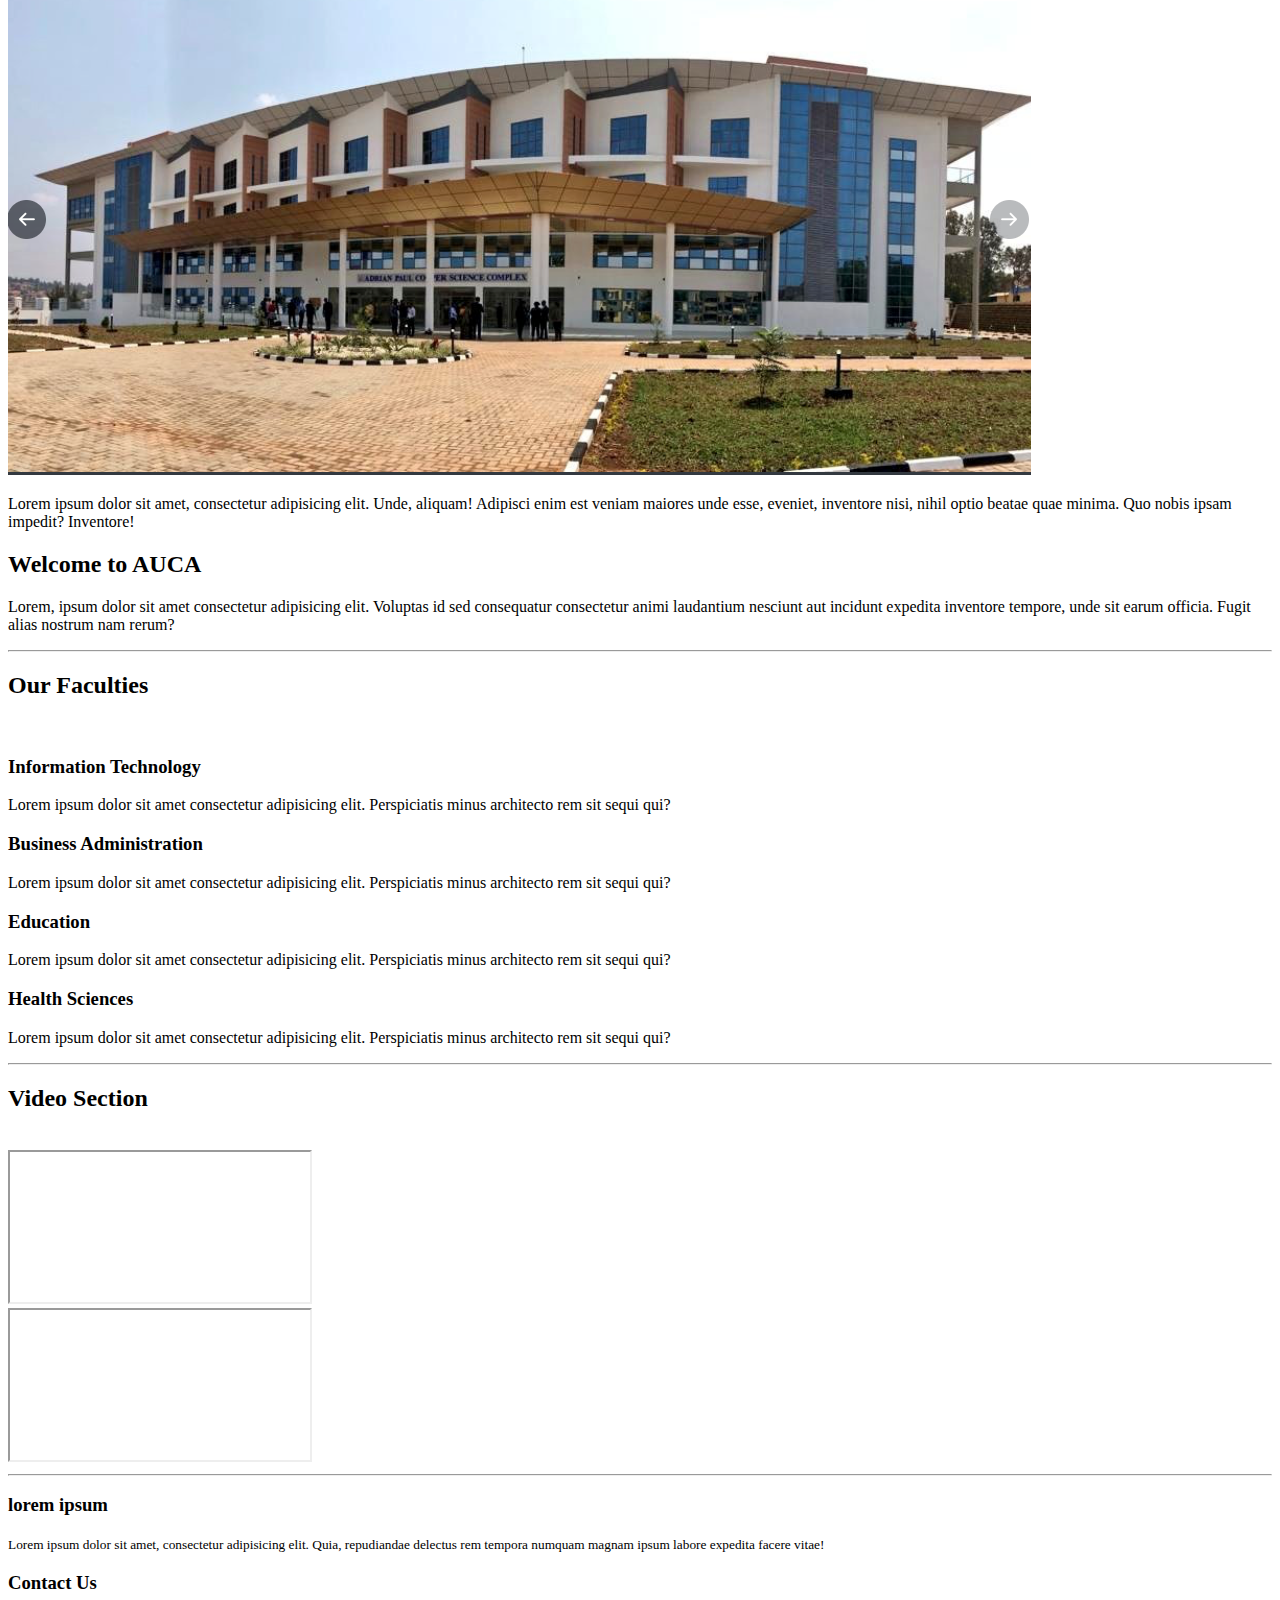
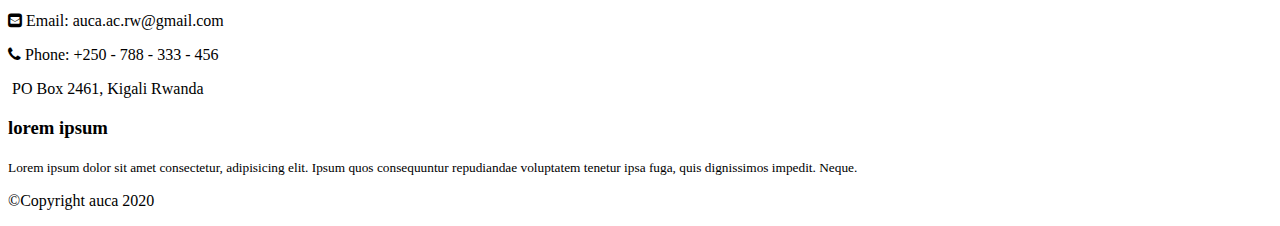
==== commit 442bc1bd: "adjusted columns for tablet and phone screens" ====
--- a/index.html
+++ b/index.html
@@ -75,7 +75,7 @@
         <hr>
 
         <div class="row">
-            <div class="col-md-6">
+            <div class="col-lg-6">
                 <div id="demo" class="carousel slide" data-ride="carousel">
                     <ul class="carousel-indicators">
                         <li data-target="#demo" data-slide-to="0" class="active"></li>
@@ -121,7 +121,7 @@
                 </div>
             </div>
             <!-- carousel -->
-            <div class="col-md-6">
+            <div class="col-lg-6">
                 <h2 class="jumbotron">Welcome to AUCA</h2>
                 <p class="lead">Lorem, ipsum dolor sit amet consectetur adipisicing elit. Voluptas id sed consequatur consectetur animi laudantium
                     nesciunt aut incidunt expedita inventore tempore, unde sit earum officia. Fugit alias nostrum nam rerum?</p>
@@ -132,7 +132,7 @@
         <br>
         <div class="row">
 
-            <div class="col-md-3 col-sm-2">
+            <div class=" col-lg-3 col-md-6">
                 <div class="card">
                     <div class="card-header bg-light">
                         <h3 class=" text-center">Information Technology</h3>
@@ -144,7 +144,7 @@
                     </div>
                 </div>
             </div>
-            <div class="col-md-3 col-sm-2">
+            <div class=" col-lg-3 col-md-6">
                 <div class="card">
                     <div class="card-header bg-light">
                         <h3 class=" text-center">Business Administration</h3>
@@ -156,7 +156,7 @@
                     </div>
                 </div>
             </div>
-            <div class="col-md-3 col-sm-2">
+            <div class=" col-lg-3 col-md-6">
                 <div class="card">
                     <div class="card-header bg-light">
                         <h3 class=" text-center">Education</h3>
@@ -168,7 +168,7 @@
                     </div>
                 </div>
             </div>
-            <div class="col-md-3 col-sm-2">
+            <div class=" col-lg-3 col-md-6">
                 <div class="card">
                     <div class="card-header bg-light">
                         <h3 class=" text-center">Health Sciences</h3>
@@ -185,12 +185,12 @@
         <h2 class="text-center">Video Section</h2>
         <br>
         <div class="row">
-            <div class="col-md-6">
+            <div class="col-lg-6">
                 <div class="embed-responsive embed-responsive-16by9">
                     <iframe class="embed-responsive-item" src="https://www.youtube.com/embed/tgbNymZ7vqY"></iframe>
                 </div>
             </div>
-            <div class="col-md-6">
+            <div class="col-lg-6">
                 <div class="embed-responsive embed-responsive-16by9">
                     <iframe class="embed-responsive-item" src="https://www.youtube.com/embed/tgbNymZ7vqY"></iframe>
                 </div>
@@ -200,14 +200,23 @@
 
         <footer class="bg-dark text-center text-light">
             <div class="row">
-                <div class="col-md-4">
+                <div class="col-lg-4">
                     <h3>lorem ipsum</h3>
                     <p>
                         <small>Lorem ipsum dolor sit amet, consectetur adipisicing elit. Quia, repudiandae delectus rem tempora
                             numquam magnam ipsum labore expedita facere vitae!</small>
                     </p>
                 </div>
-                <div class="col-md-4">
+                <div class="col-lg-4">
+                    <h3 class="">Contact Us</h3>
+                    <p>
+                        <span class="fa fa-envelope-square"></span> Email: auca.ac.rw@gmail.com</p>
+                    <p>
+                        <span class="fa fa-phone"></span> Phone: +250 - 788 - 333 - 456</p>
+                    <p>
+                        <span class="fa fa-mailbox"></span> PO Box 2461, Kigali Rwanda</p>
+                </div>
+                <div class="col-lg-4">
                     <h3>lorem ipsum</h3>
                     <p>
                         <small>Lorem ipsum dolor sit amet consectetur, adipisicing elit. Ipsum quos consequuntur repudiandae voluptatem
@@ -215,15 +224,7 @@
                         </small>
                     </p>
                 </div>
-                <div class="col-md-4">
-                    <h3 class="">Contact Us</h3>
-                    <p>
-                        <span class="fa fa-envelope-square"></span> Email: auca.ac.rw@gmail.com</p>
-                    <p>
-                        <span class="fa fa-phone"></span> Phone: +250 - 788 - 333 - 456</p>
-                    <p>
-                        <span class="fa fa-mailbox"></span> PO Box 2461, Kigali Rwanda</p>
-                </div>
+
             </div>
             <div class="copyright text-center bg-dark">
                 <p>&copy;Copyright auca 2020</p>
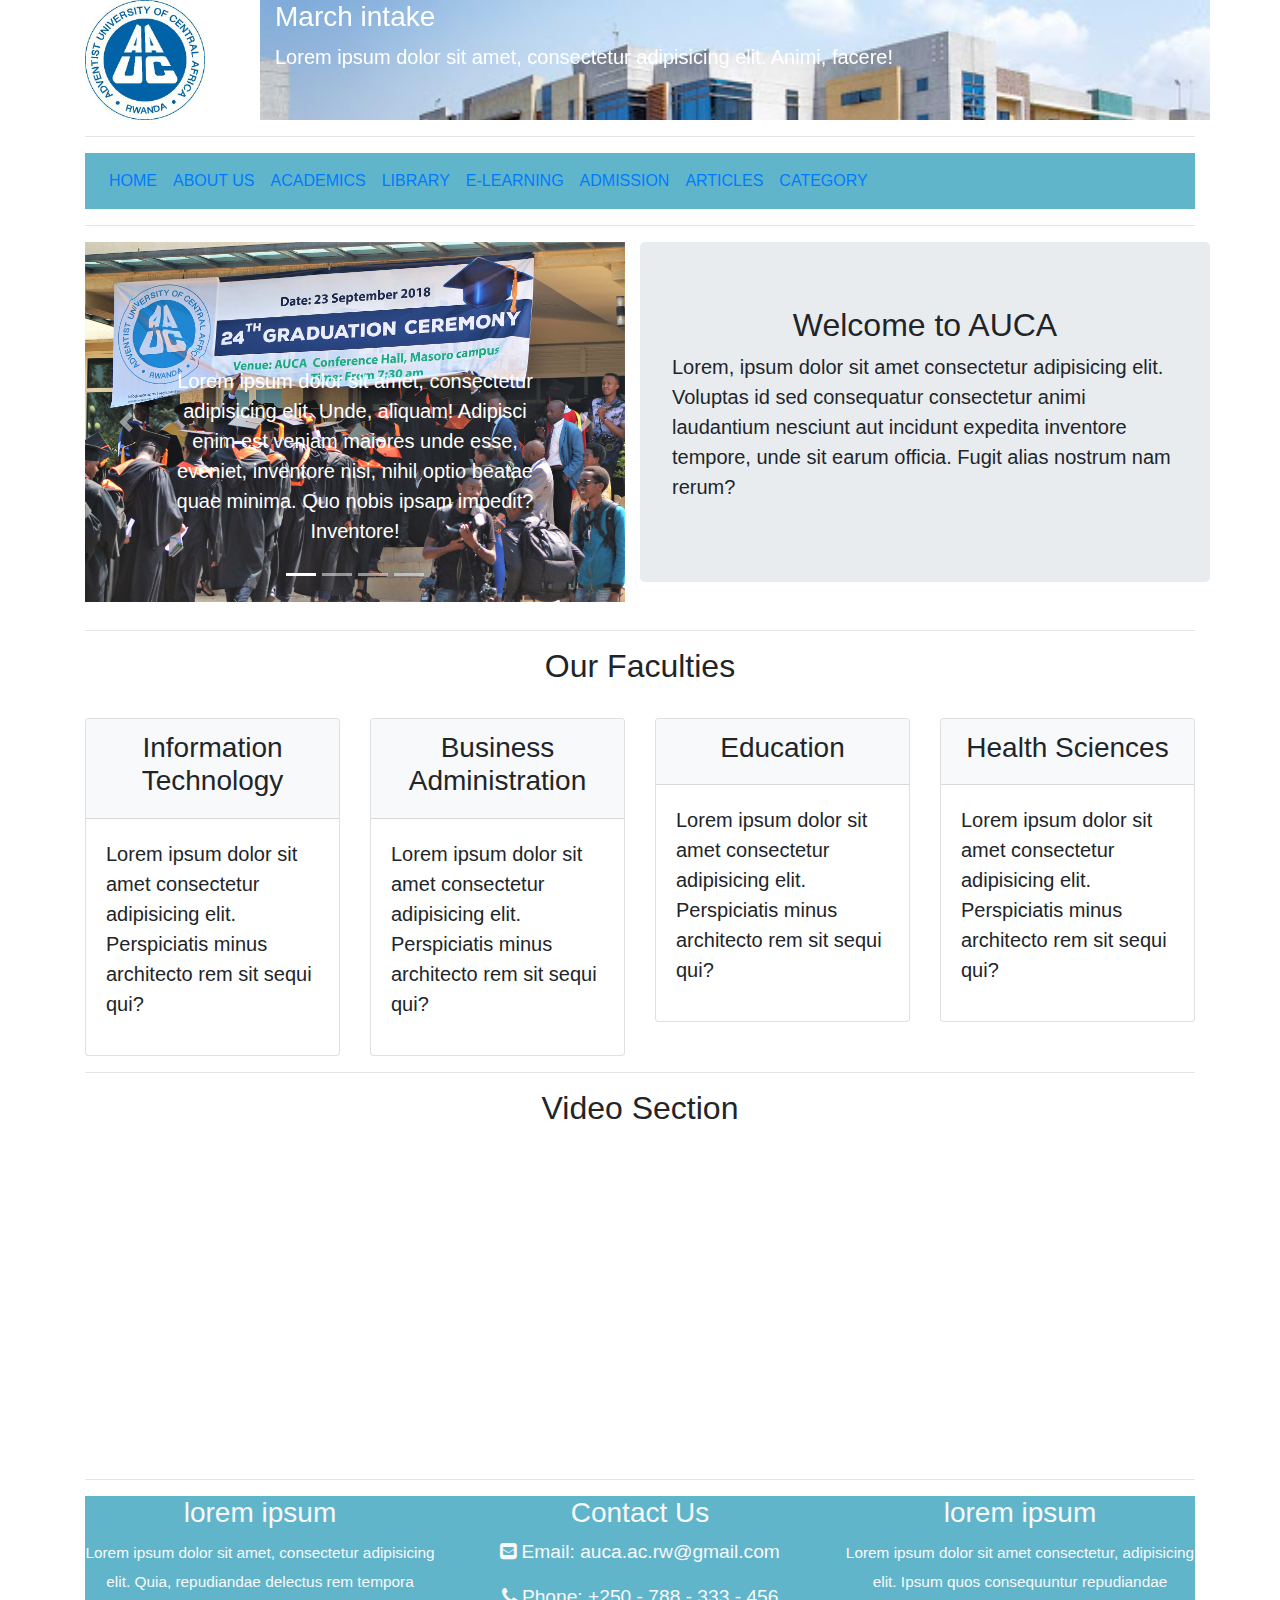
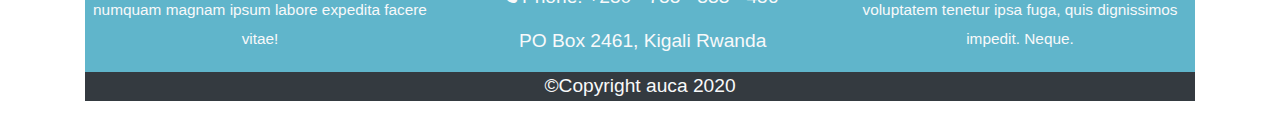
==== commit cf16d08b: "added 3 pages and changed colors" ====
--- a/index.html
+++ b/index.html
@@ -8,6 +8,7 @@
         crossorigin="anonymous">
     <link rel="stylesheet" href="https://stackpath.bootstrapcdn.com/font-awesome/4.7.0/css/font-awesome.min.css" integrity="sha384-wvfXpqpZZVQGK6TAh5PVlGOfQNHSoD2xbE+QkPxCAFlNEevoEH3Sl0sibVcOQVnN"
         crossorigin="anonymous">
+    <link rel="stylesheet" href="css/bootstrap.min.css">
     <link rel="stylesheet" href="css/main.css">
     <title>AUCA</title>
 </head>
@@ -43,7 +44,7 @@
         <!--header -->
 
 
-        <nav class="navbar navbar-expand-md bg-dark navbar-dark">
+        <nav class="navbar navbar-expand-md navbar-fixed-top">
 
             <button class="navbar-toggler" type="button" data-toggle="collapse" data-target="#collapsibleNavbar">
                 <span class="navbar-toggler-icon"></span>
@@ -51,10 +52,10 @@
             <div class="collapse navbar-collapse" id="collapsibleNavbar">
                 <ul class="navbar-nav">
                     <li class="nav-item">
-                        <a class="nav-link" href="#">Home</a>
-                    </li>
-                    <li class="nav-item">
-                        <a class="nav-link" href="#">About</a>
+                        <a class="nav-link active" href="index.html">Home</a>
+                    </li>
+                    <li class="nav-item">
+                        <a class="nav-link" href="about.html">About Us</a>
                     </li>
                     <li class="nav-item">
                         <a class="nav-link" href="#">Academics</a>
@@ -67,6 +68,12 @@
                     </li>
                     <li class="nav-item">
                         <a class="nav-link" href="#">Admission</a>
+                    </li>
+                    <li class="nav-item">
+                        <a class="nav-link" href="article.html">Articles</a>
+                    </li>
+                    <li class="nav-item">
+                        <a class="nav-link" href="category.html">Category</a>
                     </li>
                 </ul>
             </div>
@@ -121,8 +128,8 @@
                 </div>
             </div>
             <!-- carousel -->
-            <div class="col-lg-6">
-                <h2 class="jumbotron">Welcome to AUCA</h2>
+            <div class="col-lg-6 jumbotron">
+                <h2 class="text-center">Welcome to AUCA</h2>
                 <p class="lead">Lorem, ipsum dolor sit amet consectetur adipisicing elit. Voluptas id sed consequatur consectetur animi laudantium
                     nesciunt aut incidunt expedita inventore tempore, unde sit earum officia. Fugit alias nostrum nam rerum?</p>
             </div>
@@ -187,18 +194,18 @@
         <div class="row">
             <div class="col-lg-6">
                 <div class="embed-responsive embed-responsive-16by9">
-                    <iframe class="embed-responsive-item" src="https://www.youtube.com/embed/tgbNymZ7vqY"></iframe>
+                    <iframe class="embed-responsive-item" src=""></iframe>
                 </div>
             </div>
             <div class="col-lg-6">
                 <div class="embed-responsive embed-responsive-16by9">
-                    <iframe class="embed-responsive-item" src="https://www.youtube.com/embed/tgbNymZ7vqY"></iframe>
+                    <iframe class="embed-responsive-item" src=""></iframe>
                 </div>
             </div>
         </div>
         <hr>
 
-        <footer class="bg-dark text-center text-light">
+        <footer class="text-center text-light">
             <div class="row">
                 <div class="col-lg-4">
                     <h3>lorem ipsum</h3>
@@ -232,11 +239,12 @@
         </footer>
     </div>
     <!-- container -->
-
+    <script src="js/jquery-3.5.1.min.js"></script>
     <script src="https://code.jquery.com/jquery-3.5.1.slim.min.js" integrity="sha384-DfXdz2htPH0lsSSs5nCTpuj/zy4C+OGpamoFVy38MVBnE+IbbVYUew+OrCXaRkfj"
         crossorigin="anonymous"></script>
     <script src="https://cdn.jsdelivr.net/npm/bootstrap@4.5.3/dist/js/bootstrap.bundle.min.js" integrity="sha384-ho+j7jyWK8fNQe+A12Hb8AhRq26LrZ/JpcUGGOn+Y7RsweNrtN/tE3MoK7ZeZDyx"
         crossorigin="anonymous"></script>
+    <script src="js/bootstrap.min.js"></script>
 
 </body>
 
--- a/css/main.css
+++ b/css/main.css
@@ -1,10 +1,40 @@
-
+nav ul {
+    display: flex;
+    justify-content: space-between;
+    align-items: center;
+    text-transform: uppercase;
+}
+.navbar{
+    background-color: #60B5CB;
+}
+.nav-item{
+    color: #fff;
+}
+header {
+    height: 120px;
+}
+header .row {
+    max-height: 100%;
+}
+header .logo {
+    height: 120px;
+}
+header .logo img {
+    max-height: 100%;
+}
 .banner {
     background-image: url("../images/image5.jpg");
     background-size: cover;
     color: #fff;   
 }
-footer{
-    /* color:#fff; */
-    /* color:#212529; */
+footer {
+    background-color: #60B5CB;
+    color: #fff;
+    font-size: 1.2rem;
+}
+
+@media(max-width: 500px){
+    .banner {
+        display: none;
+    }
 }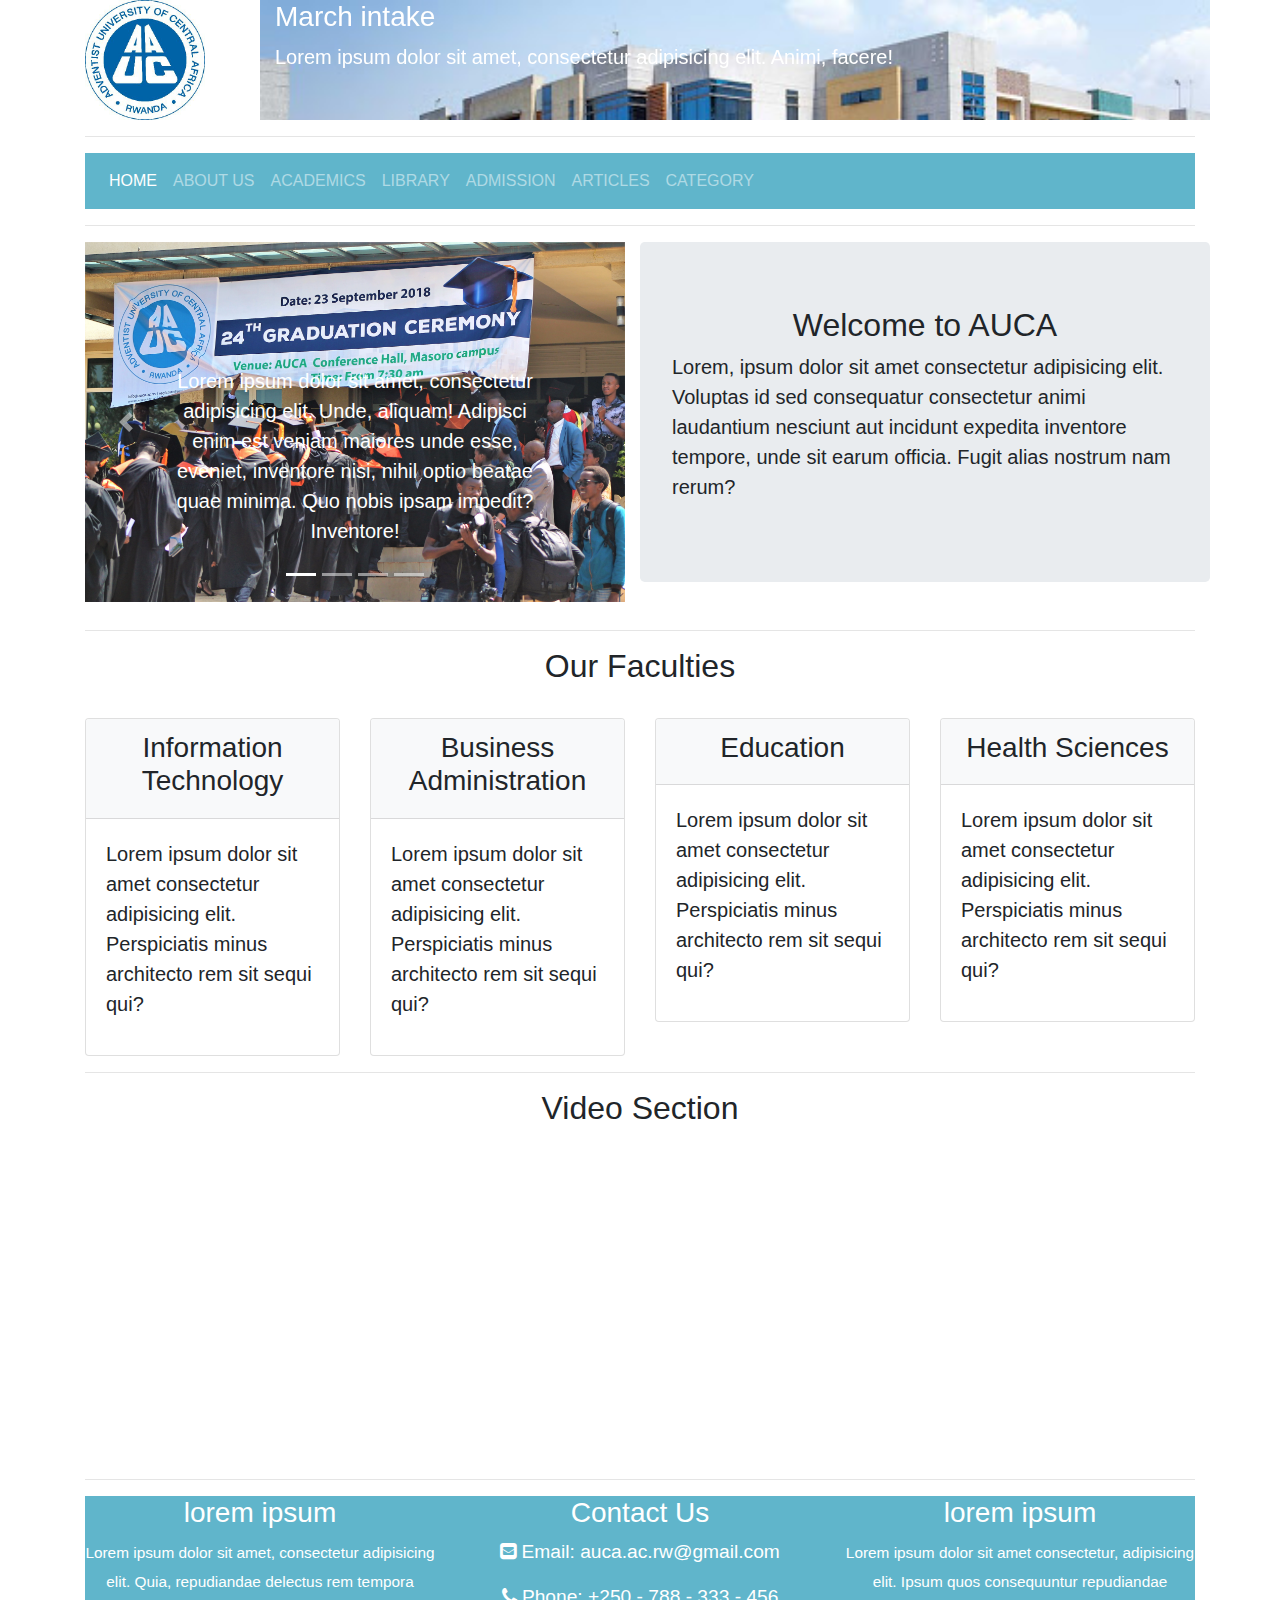
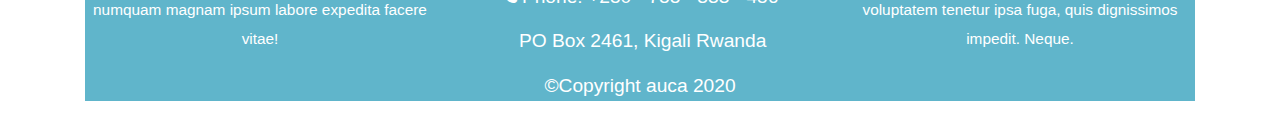
==== commit 25d6320a: "final touches" ====
--- a/index.html
+++ b/index.html
@@ -44,7 +44,7 @@
         <!--header -->
 
 
-        <nav class="navbar navbar-expand-md navbar-fixed-top">
+        <nav class="navbar navbar-dark navbar-expand-md navbar-fixed-top">
 
             <button class="navbar-toggler" type="button" data-toggle="collapse" data-target="#collapsibleNavbar">
                 <span class="navbar-toggler-icon"></span>
@@ -64,9 +64,6 @@
                         <a class="nav-link" href="#">Library</a>
                     </li>
                     <li class="nav-item">
-                        <a class="nav-link" href="#">E-learning</a>
-                    </li>
-                    <li class="nav-item">
                         <a class="nav-link" href="#">Admission</a>
                     </li>
                     <li class="nav-item">
@@ -82,7 +79,7 @@
         <hr>
 
         <div class="row">
-            <div class="col-lg-6">
+            <div class="col-lg-6 col-md-8">
                 <div id="demo" class="carousel slide" data-ride="carousel">
                     <ul class="carousel-indicators">
                         <li data-target="#demo" data-slide-to="0" class="active"></li>
@@ -128,7 +125,7 @@
                 </div>
             </div>
             <!-- carousel -->
-            <div class="col-lg-6 jumbotron">
+            <div class="col-lg-6 col-md-4 jumbotron">
                 <h2 class="text-center">Welcome to AUCA</h2>
                 <p class="lead">Lorem, ipsum dolor sit amet consectetur adipisicing elit. Voluptas id sed consequatur consectetur animi laudantium
                     nesciunt aut incidunt expedita inventore tempore, unde sit earum officia. Fugit alias nostrum nam rerum?</p>
@@ -205,16 +202,16 @@
         </div>
         <hr>
 
-        <footer class="text-center text-light">
+        <footer class="text-center">
             <div class="row">
-                <div class="col-lg-4">
+                <div class="col-lg-4 col-md-12">
                     <h3>lorem ipsum</h3>
                     <p>
                         <small>Lorem ipsum dolor sit amet, consectetur adipisicing elit. Quia, repudiandae delectus rem tempora
                             numquam magnam ipsum labore expedita facere vitae!</small>
                     </p>
                 </div>
-                <div class="col-lg-4">
+                <div class="col-lg-4 col-md-12">
                     <h3 class="">Contact Us</h3>
                     <p>
                         <span class="fa fa-envelope-square"></span> Email: auca.ac.rw@gmail.com</p>
@@ -223,7 +220,7 @@
                     <p>
                         <span class="fa fa-mailbox"></span> PO Box 2461, Kigali Rwanda</p>
                 </div>
-                <div class="col-lg-4">
+                <div class="col-lg-4 col-md-12">
                     <h3>lorem ipsum</h3>
                     <p>
                         <small>Lorem ipsum dolor sit amet consectetur, adipisicing elit. Ipsum quos consequuntur repudiandae voluptatem
@@ -233,7 +230,7 @@
                 </div>
 
             </div>
-            <div class="copyright text-center bg-dark">
+            <div class="text-center">
                 <p>&copy;Copyright auca 2020</p>
             </div>
         </footer>
--- a/css/main.css
+++ b/css/main.css
@@ -1,32 +1,38 @@
+
 nav ul {
-    display: flex;
-    justify-content: space-between;
-    align-items: center;
     text-transform: uppercase;
 }
-.navbar{
+
+.navbar {
     background-color: #60B5CB;
 }
-.nav-item{
+
+.navbar-nav a{
     color: #fff;
 }
+
 header {
     height: 120px;
 }
+
 header .row {
     max-height: 100%;
 }
+
 header .logo {
     height: 120px;
 }
+
 header .logo img {
     max-height: 100%;
 }
+
 .banner {
     background-image: url("../images/image5.jpg");
     background-size: cover;
     color: #fff;   
 }
+
 footer {
     background-color: #60B5CB;
     color: #fff;
